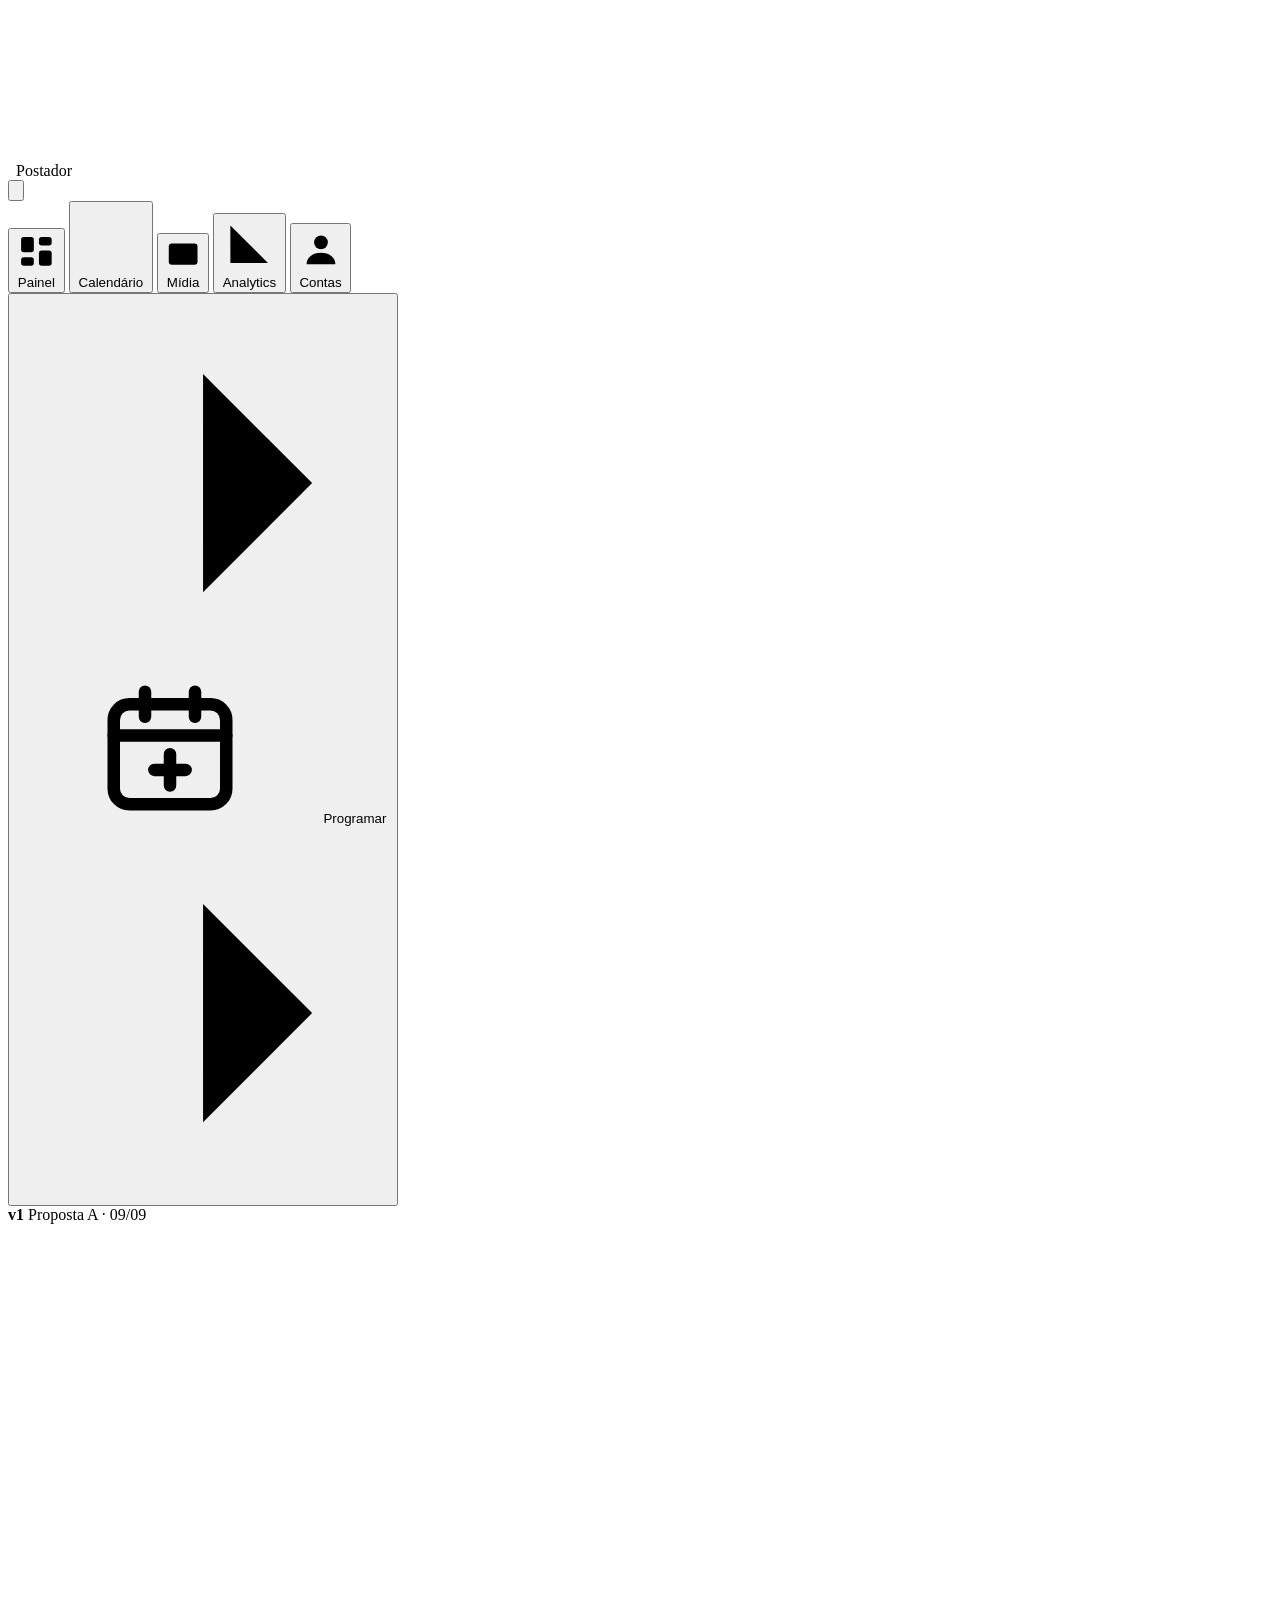
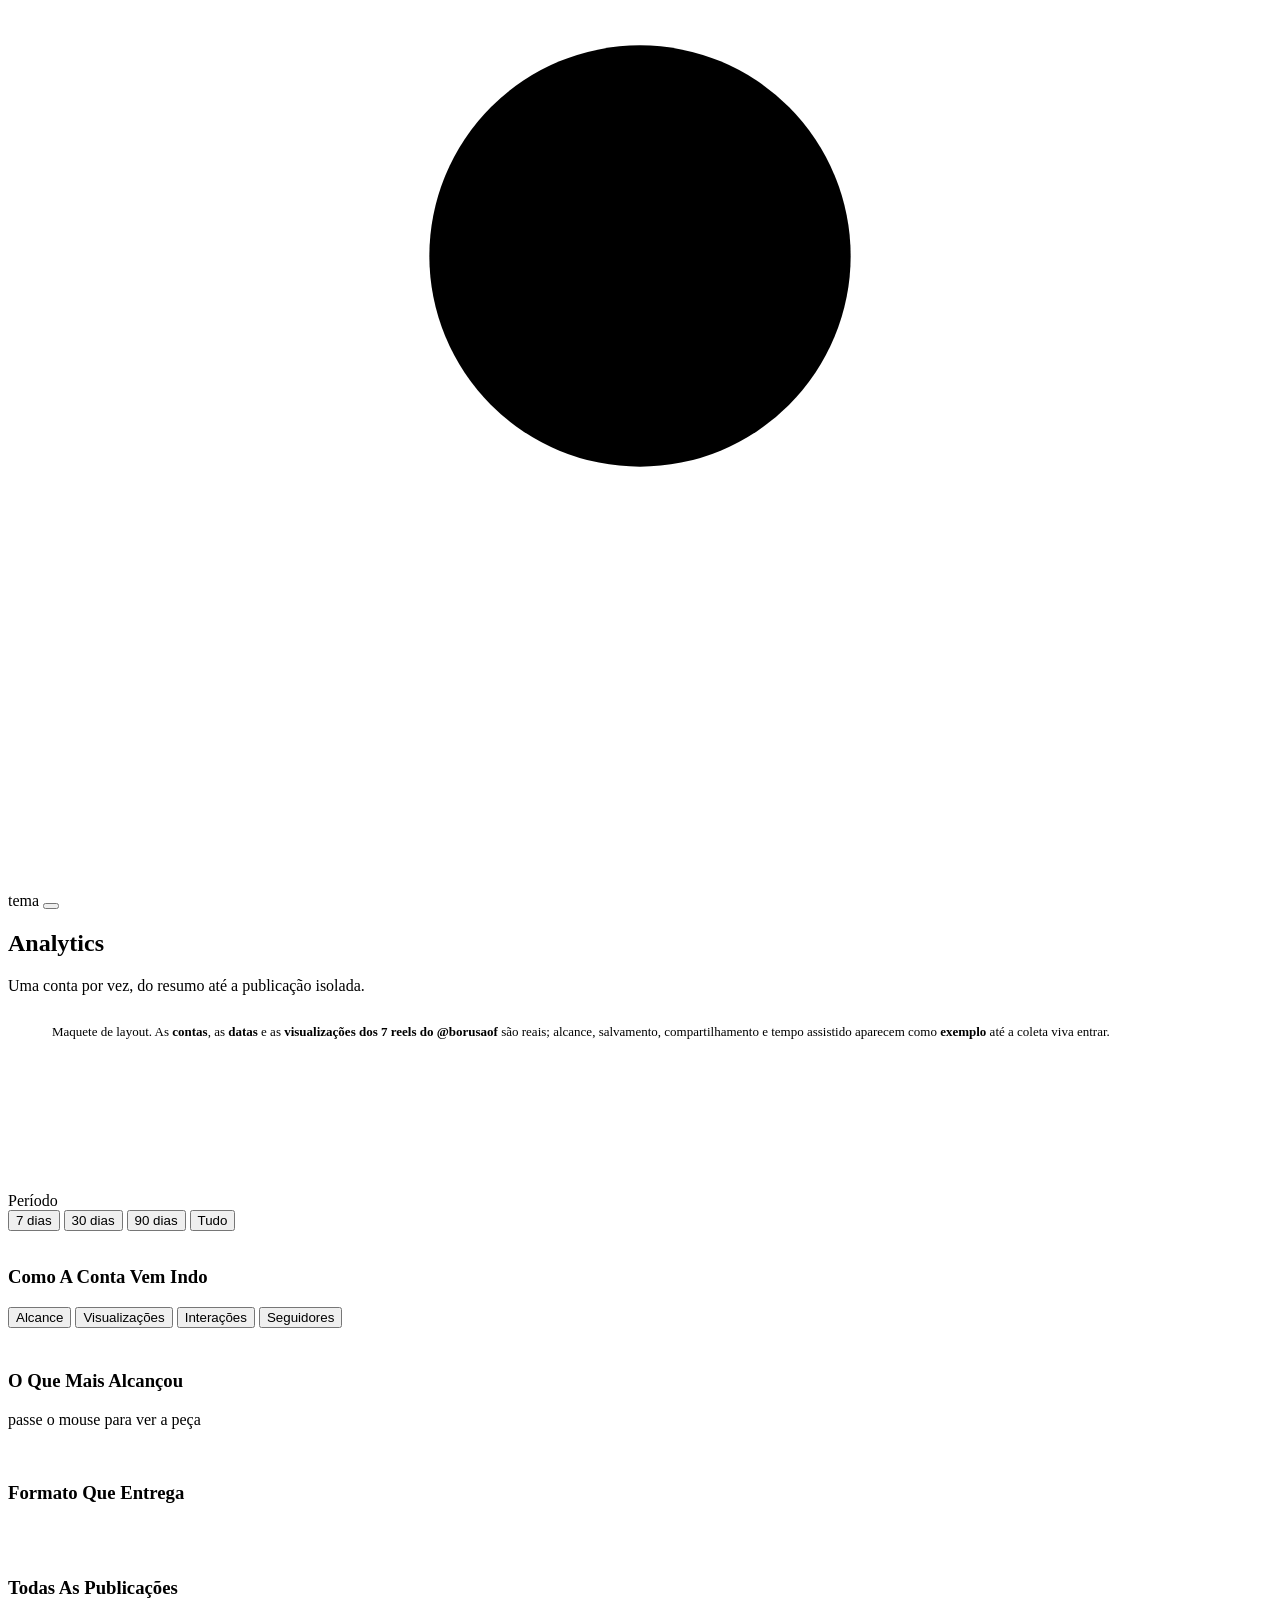
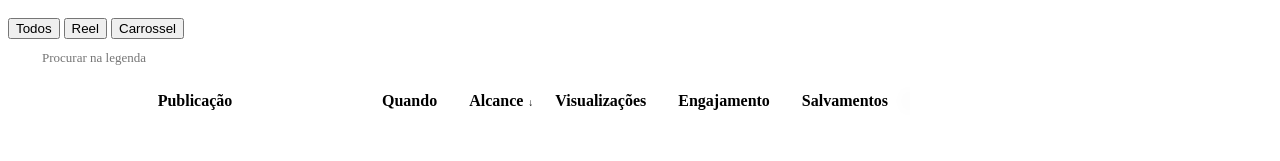
==== docs/propostas/analytics/proposta-a.html @ c2a1286e "Analytics: refino da proposta A, combobox com busca, painel lateral e botao da casa" ====
<!doctype html>
<html lang="pt-BR" data-theme="light" data-menu="aberto">
<head>
<meta charset="utf-8">
<meta name="viewport" content="width=device-width, initial-scale=1">
<meta name="robots" content="noindex, nofollow">
<title>Analytics · Proposta A · Postador</title>
<link rel="preconnect" href="https://fonts.googleapis.com">
<link rel="preconnect" href="https://fonts.gstatic.com" crossorigin>
<link rel="stylesheet"
      href="https://fonts.googleapis.com/css2?family=Manrope:wght@400;500;600;700;800&display=swap">
<link rel="stylesheet" href="painel.css">
<link rel="stylesheet" href="comum.css">
<style>
/* ================================================== PROPOSTA A: A FICHA DO PERFIL
   A tela e' UMA pagina so', de cima para baixo, na ordem em que a pergunta aparece:
   quem e' esta conta, como ela vem indo, o que puxou, e por fim a lista inteira do
   que saiu. Nao ha' segunda tela: rolar e' a navegacao.

   SEGUNDA RODADA, 09/09/2026. Ele aprovou a arquitetura e reprovou o acabamento.
   O que mudou nesta folha:
   1. Cartao de numero deixou de ser retangulo com numero: ganhou MINICURVA do
      periodo, seta de variacao e relevo no passar do mouse.
   2. "O que mais alcancou" trata CARROSSEL e REEL de verdade, cada um com o seu
      selo, e ganhou PREVIA no passar do mouse: reel mostra o play e a duracao,
      carrossel folheia as paginas sozinho.
   3. O botao Abrir virou o BOTAO ANIMADO DA CASA, o mesmo gesto do Programar.
   4. A tabela ficou legivel: coluna de publicacao com largura, formato no canto da
      miniatura, e a coluna de acao presa a direita. */

/* A identidade da conta ocupa a largura toda, porque a aba e' de UMA conta. */
.pf{display:flex;align-items:center;gap:18px;background:var(--branco);
    border:1px solid var(--rule-solid);border-radius:var(--r-card);padding:18px 22px;
    margin-bottom:16px}
.pf-av{width:70px;height:70px;border-radius:50%;flex:none;overflow:hidden;
       background:var(--paper-2);border:1px solid var(--rule-solid);
       display:grid;place-items:center}
.pf-av img{width:100%;height:100%;object-fit:cover}
.pf-txt h2{font-size:20px;font-weight:800;letter-spacing:-.3px;margin:0 0 5px}
.pf-txt .sub{display:flex;align-items:center;gap:10px;flex-wrap:wrap;font-size:12.5px;
             color:var(--soft);font-weight:600}
.pf-num{margin-left:auto;display:flex;gap:0;text-align:right}
.pf-num div{padding:0 22px;border-left:1px solid var(--rule-solid)}
.pf-num div:first-child{border-left:0}
.pf-num div:last-child{padding-right:0}
.pf-num b{display:block;font-size:23px;font-weight:800;letter-spacing:-.03em;
          font-variant-numeric:tabular-nums;line-height:1}
.pf-num span{display:block;margin-top:7px;font-size:10.5px;font-weight:700;
  letter-spacing:.05em;text-transform:uppercase;color:var(--soft)}

/* ------------------------------------------------------- os quatro numeros */
.kpis{display:grid;grid-template-columns:repeat(4,1fr);gap:14px;margin-bottom:16px}
.kpi{position:relative;background:var(--branco);border:1px solid var(--rule-solid);
     border-radius:var(--r-card);padding:16px 18px 0;overflow:hidden;
     transition:border-color .18s,transform .18s,box-shadow .18s}
.kpi:hover{border-color:color-mix(in srgb,var(--accent) 45%,var(--rule-solid));
           transform:translateY(-2px);box-shadow:var(--an-sombra)}
.kpi .rot{display:flex;align-items:center;gap:7px;font-size:10.5px;font-weight:700;
  letter-spacing:.05em;text-transform:uppercase;color:var(--soft)}
.kpi .rot svg{width:14px;height:14px;fill:none;stroke:currentColor;stroke-width:2;
              stroke-linecap:round;stroke-linejoin:round}
.kpi .valor{display:flex;align-items:flex-end;gap:9px;margin-top:12px}
.kpi .valor b{font-size:30px;font-weight:800;letter-spacing:-.04em;line-height:.95;
              font-variant-numeric:tabular-nums}
.kpi .var{display:inline-flex;align-items:center;gap:3px;font-weight:800;font-size:12px;
  padding:3px 8px;border-radius:999px;margin-bottom:2px}
.kpi .var svg{width:11px;height:11px;fill:none;stroke:currentColor;stroke-width:2.8;
              stroke-linecap:round;stroke-linejoin:round}
.kpi .var.sobe{color:var(--verde);
               background:color-mix(in srgb,var(--verde) 12%,transparent)}
.kpi .var.desce{color:var(--vermelho);
                background:color-mix(in srgb,var(--vermelho) 12%,transparent)}
.kpi .var.nulo{color:var(--soft);background:var(--paper-2);font-weight:700}
.kpi .pe{margin-top:7px;font-size:11.5px;color:var(--soft);font-weight:600}
.kpi .curva{height:46px;margin:6px -18px 0}

/* O grafico manda na tela: e' a peca que responde "vem subindo ou nao". */
.gr-corpo{padding:10px 16px 14px}

/* --------------------------------------------- o que mais alcancou, com previa */
.tops{display:grid;grid-template-columns:repeat(3,1fr);gap:12px;padding:16px 18px 18px}
.top{position:relative;border:1px solid var(--rule-solid);border-radius:13px;
     overflow:hidden;background:var(--branco);cursor:pointer;text-align:left;
     padding:0;font:inherit;color:var(--ink);
     transition:transform .18s cubic-bezier(.22,1,.36,1),border-color .18s,
     box-shadow .18s}
.top:hover{transform:translateY(-3px);
           border-color:color-mix(in srgb,var(--accent) 50%,var(--rule-solid));
           box-shadow:var(--an-sombra)}
.top-capa{display:block;position:relative;aspect-ratio:4/5;background:var(--paper-2)}
.top-capa img{width:100%;height:100%;object-fit:cover;display:block;
              transition:transform .5s cubic-bezier(.22,1,.36,1)}
.top:hover .top-capa img{transform:scale(1.045)}
.top-veu{position:absolute;inset:0;
  background:linear-gradient(to top,rgba(14,14,14,.78),transparent 55%)}
.top-pos{position:absolute;top:9px;left:9px;width:23px;height:23px;border-radius:999px;
  background:rgba(255,255,255,.94);color:#0E0E0E;display:grid;place-items:center;
  font-size:11.5px;font-weight:800}
.top-fmt{position:absolute;top:9px;right:9px;height:23px;padding:0 8px;
  border-radius:999px;background:rgba(14,14,14,.62);color:#fff;display:inline-flex;
  align-items:center;gap:5px;font-size:10px;font-weight:800;letter-spacing:.05em;
  text-transform:uppercase}
.top-fmt svg{width:11px;height:11px;fill:none;stroke:currentColor;stroke-width:2.4;
             stroke-linecap:round;stroke-linejoin:round}
.top-fmt.reel svg{fill:currentColor;stroke:none}
.top-n{position:absolute;left:12px;right:12px;bottom:10px;color:#fff}
.top-n b{display:block;font-size:21px;font-weight:800;line-height:1;
         font-variant-numeric:tabular-nums}
.top-n span{display:block;margin-top:4px;font-size:10px;font-weight:700;
  letter-spacing:.05em;text-transform:uppercase;opacity:.84}
.top-b{display:block;padding:11px 12px 12px}
.top-b p{margin:0;font-size:12.5px;line-height:1.4;color:var(--ink);
  overflow:hidden;text-overflow:ellipsis;display:-webkit-box;-webkit-line-clamp:2;
  -webkit-box-orient:vertical}
.top-b .pe{margin-top:8px;display:flex;align-items:center;gap:7px;font-size:11.5px;
           color:var(--soft);font-weight:600}

/* A PREVIA. Ele cobrou: "passo o mouse em cima e nao tem preview". Ela mostra a
   peca grande, e diz o que ela e': reel ganha o play e a duracao, carrossel folheia
   as paginas sozinho, com os pontos embaixo. */
.prev{position:fixed;z-index:70;width:236px;background:var(--branco);
  border:1px solid var(--rule-solid);border-radius:14px;overflow:hidden;
  box-shadow:var(--an-sombra-forte);opacity:0;transform:translateY(6px) scale(.98);
  transition:opacity .16s,transform .16s;pointer-events:none}
.prev.on{opacity:1;transform:none}
.prev-capa{position:relative;aspect-ratio:9/16;background:var(--paper-2)}
.prev-capa img{width:100%;height:100%;object-fit:cover;display:block}
.prev-play{position:absolute;inset:0;display:grid;place-items:center}
.prev-play i{width:46px;height:46px;border-radius:999px;background:rgba(255,255,255,.9);
  display:grid;place-items:center;box-shadow:0 6px 18px rgba(0,0,0,.28)}
.prev-play svg{width:18px;height:18px;fill:#0E0E0E;margin-left:2px}
.prev-dur{position:absolute;right:9px;bottom:9px;height:22px;padding:0 8px;
  border-radius:999px;background:rgba(14,14,14,.68);color:#fff;display:inline-flex;
  align-items:center;font-size:11px;font-weight:700;
  font-variant-numeric:tabular-nums}
.prev-pontos{position:absolute;left:0;right:0;bottom:10px;display:flex;
             justify-content:center;gap:5px}
.prev-pontos i{width:5px;height:5px;border-radius:999px;background:rgba(255,255,255,.5)}
.prev-pontos i.on{background:#fff;width:14px}
.prev-b{padding:11px 13px 13px}
.prev-b .lin{display:flex;align-items:center;justify-content:space-between;gap:10px;
             font-size:12px;color:var(--soft);font-weight:600;margin-top:6px}
.prev-b .lin:first-child{margin-top:0}
.prev-b .lin b{color:var(--ink);font-weight:800;font-variant-numeric:tabular-nums}

/* Formato: duas barras horizontais. Sem pizza, que obriga a comparar angulo. */
.fmt{padding:18px}
.fmt-item{margin-bottom:18px}
.fmt-item:last-of-type{margin-bottom:0}
.fmt-lin{display:flex;align-items:baseline;gap:8px;margin-bottom:9px}
.fmt-lin b{font-size:14px;font-weight:800}
.fmt-lin span{font-size:12px;color:var(--soft);font-weight:600}
.fmt-lin em{margin-left:auto;font-style:normal;font-size:16px;font-weight:800;
            font-variant-numeric:tabular-nums}
.fmt-barra{height:10px;border-radius:999px;background:var(--paper-2);overflow:hidden;
           border:1px solid var(--rule-solid)}
.fmt-barra i{display:block;height:100%;border-radius:999px;background:var(--accent);
             transition:width .55s cubic-bezier(.22,1,.36,1)}
.fmt-barra.dois i{background:var(--chart-2)}
.fmt-pe{margin-top:16px;padding-top:15px;border-top:1px solid var(--rule-solid);
        font-size:12.5px;color:var(--muted);line-height:1.5}
.fmt-pe b{color:var(--ink);font-weight:700}

/* --------------------------------------------------------------- a tabela */
.busca{position:relative}
.busca input{height:38px;padding:0 12px 0 34px;border-radius:10px;
  border:1px solid var(--rule-solid);background:var(--branco);font:inherit;
  font-size:13px;color:var(--ink);width:240px;outline:0;transition:border-color .15s}
.busca input:focus{border-color:var(--accent)}
.busca svg{position:absolute;left:11px;top:50%;transform:translateY(-50%);width:15px;
  height:15px;fill:none;stroke:var(--soft);stroke-width:2;stroke-linecap:round}
.tab th:first-child,.tab td:first-child{width:330px;min-width:330px;padding-left:20px}
.tab td{padding:13px 10px}
.tab th{padding:13px 10px}
.tab th:first-child{padding-left:20px}
.tab th:last-child,.tab td:last-child{position:sticky;right:0;z-index:2;
  padding-right:20px;background:var(--branco);
  box-shadow:-16px 0 16px -14px rgba(14,14,14,.16)}
.tab tbody tr:hover td{background:var(--an-hover)}
.tab tbody tr:hover td:last-child{background:
  color-mix(in srgb,var(--paper-2) 96%,var(--branco))}
.tab td.n{font-size:15px;font-weight:600}
.tab .destaque{font-weight:800}

/* O BOTAO ANIMADO DA CASA, em tamanho de linha de tabela. O gesto e' o mesmo do
   Programar: circulo que engole, duas setas, texto que desliza. Nada de botao
   chapado inventado, que foi o que ele reprovou. */
.btn.linha{height:32px;padding:0 15px;font-size:12.5px;--desl:7px}
.btn.linha .seta{width:12px;height:12px}
.vazio{padding:44px 20px;text-align:center;color:var(--soft);font-size:13.5px}
</style>
</head>
<body>

<svg class="tinta" aria-hidden="true">
  <symbol id="i-seta" viewBox="0 0 24 24"><path d="M5 12h14"/><path d="M12 5l7 7-7 7"/></symbol>
  <symbol id="i-agenda" viewBox="0 0 24 24">
    <g fill="none" stroke="currentColor" stroke-width="2" stroke-linecap="round"
       stroke-linejoin="round"><rect x="3" y="5" width="18" height="16" rx="2.5"/>
      <path d="M3 10h18M8 3v4M16 3v4M12 13v5M9.5 15.5h5"/></g>
  </symbol>
</svg>

<aside class="menu" aria-label="Menu do Postador">
  <div class="menu-marca">
    <img class="marca-clara" src="marca-clara.png" alt="">
    <img class="marca-escura" src="marca-escura.png" alt="">
    <span class="menu-nome">Postador</span>
  </div>
  <button class="menu-botao" id="botao-menu" aria-expanded="true"
          aria-label="Abrir ou fechar o menu">
    <svg viewBox="0 0 24 24"><path d="m9 18 6-6-6-6"/></svg>
  </button>
  <nav class="menu-rolo" id="menu">
    <button class="mi" data-pag="painel">
      <svg class="mi-ic" viewBox="0 0 24 24"><rect x="3" y="3.5" width="7.5" height="9" rx="1.6"/><rect x="13.5" y="3.5" width="7.5" height="5" rx="1.6"/><rect x="3" y="15.5" width="7.5" height="5" rx="1.6"/><rect x="13.5" y="11.5" width="7.5" height="9" rx="1.6"/></svg>
      <span class="mi-rot">Painel</span>
    </button>
    <button class="mi" data-pag="calendario">
      <svg class="mi-ic" viewBox="0 0 24 24"><path d="M4 6h16M4 12h16M4 18h10"/></svg>
      <span class="mi-rot">Calendário</span>
    </button>
    <button class="mi" data-pag="midia">
      <svg class="mi-ic" viewBox="0 0 24 24"><rect x="2.5" y="5" width="19" height="14" rx="2"/><path d="M7 5 6 9M13 5l-1 4M21.5 9h-19"/></svg>
      <span class="mi-rot">Mídia</span>
    </button>
    <button class="mi ativo" data-pag="analytics">
      <svg class="mi-ic" viewBox="0 0 24 24"><path d="M4 4v16h16"/><path d="M8 16v-5M13 16V7M18 16v-8"/></svg>
      <span class="mi-rot">Analytics</span>
    </button>
    <button class="mi" data-pag="contas">
      <svg class="mi-ic" viewBox="0 0 24 24"><circle cx="12" cy="8.5" r="3.6"/><path d="M4.5 20c0-3.7 3.3-6 7.5-6s7.5 2.3 7.5 6"/></svg>
      <span class="mi-rot">Contas</span>
    </button>
  </nav>
  <div class="menu-acao">
    <button class="btn brasa" id="menu-programar" type="button"
            aria-label="Programar publicações">
      <svg class="seta seta-esq" viewBox="0 0 24 24"><use href="#i-seta"/></svg>
      <span class="txt">
        <svg class="ag-selo" aria-hidden="true"><use href="#i-agenda"/></svg>
        <span class="ag-rot">Programar</span></span>
      <span class="circ"></span>
      <svg class="seta seta-dir" viewBox="0 0 24 24"><use href="#i-seta"/></svg>
    </button>
  </div>
  <div class="menu-pe">
    <div class="pe-linha">
      <span class="pp" style="font-weight:700;font-variant-numeric:tabular-nums">v1</span>
      <span class="pe-rot">Proposta A · 09/09</span>
    </div>
    <div class="pe-linha">
      <svg class="tema-icone" viewBox="0 0 24 24" id="tema-icone">
        <circle cx="12" cy="12" r="4"/>
        <path d="M12 2v2M12 20v2M2 12h2M20 12h2M4.9 4.9l1.4 1.4M17.7 17.7l1.4 1.4M19.1 4.9l-1.4 1.4M6.3 17.7l-1.4 1.4"/>
      </svg>
      <span class="pe-rot">tema</span>
      <button class="chave" id="chave" role="switch" aria-checked="false"
              aria-label="Trocar tema"><i></i></button>
    </div>
  </div>
</aside>

<main class="palco">
  <section class="pagina ativa">
    <div class="cab">
      <div>
        <h1>Analytics</h1>
        <p class="p">Uma conta por vez, do resumo até a publicação isolada.</p>
      </div>
      <div class="dir" id="troca"></div>
    </div>

    <div class="an-nota">
      <svg viewBox="0 0 24 24"><path d="M12 9v4M12 17h.01"/>
        <path d="M10.3 3.9 2.4 17.5a2 2 0 0 0 1.7 3h15.8a2 2 0 0 0 1.7-3L13.7 3.9a2 2 0 0 0-3.4 0Z"/></svg>
      <div>Maquete de layout. As <b>contas</b>, as <b>datas</b> e as
        <b>visualizações dos 7 reels do @borusaof</b> são reais; alcance, salvamento,
        compartilhamento e tempo assistido aparecem como <b>exemplo</b> até a coleta
        viva entrar.</div>
    </div>

    <div class="pf">
      <div class="pf-av" id="pf-av"></div>
      <div class="pf-txt">
        <h2 id="pf-nome"></h2>
        <div class="sub" id="pf-sub"></div>
      </div>
      <div class="pf-num" id="pf-num"></div>
    </div>

    <div class="ct-filtros" style="margin-bottom:16px">
      <span class="rot-filtro">Período</span>
      <div class="ct-seg" id="periodo">
        <button data-d="7">7 dias</button>
        <button data-d="30" class="on">30 dias</button>
        <button data-d="90">90 dias</button>
        <button data-d="0">Tudo</button>
      </div>
    </div>

    <div class="kpis" id="kpis"></div>

    <div class="caixa solta">
      <div class="caixa-topo">
        <h3>Como A Conta Vem Indo</h3>
        <div class="dir">
          <div class="ct-seg" id="metrica">
            <button data-m="alc" class="on">Alcance</button>
            <button data-m="vis">Visualizações</button>
            <button data-m="inter">Interações</button>
            <button data-m="seg-total">Seguidores</button>
          </div>
        </div>
      </div>
      <div class="gr-corpo"><div class="gr" id="grafico"></div></div>
    </div>

    <div class="g2" style="margin-top:16px">
      <div class="caixa solta">
        <div class="caixa-topo"><h3>O Que Mais Alcançou</h3>
          <div class="dir"><span class="pp">passe o mouse para ver a peça</span></div></div>
        <div class="tops" id="tops"></div>
      </div>
      <div class="caixa solta">
        <div class="caixa-topo"><h3>Formato Que Entrega</h3></div>
        <div class="fmt" id="fmt"></div>
      </div>
    </div>

    <div class="caixa solta" style="margin-top:16px">
      <div class="caixa-topo">
        <h3>Todas As Publicações</h3>
        <div class="dir">
          <div class="ct-seg" id="formato">
            <button data-f="" class="on">Todos</button>
            <button data-f="reel">Reel</button>
            <button data-f="carrossel">Carrossel</button>
          </div>
          <div class="busca">
            <svg viewBox="0 0 24 24" fill="none"><circle cx="11" cy="11" r="7"/>
              <path d="m20 20-3.2-3.2"/></svg>
            <input id="busca" placeholder="Procurar na legenda" aria-label="Procurar">
          </div>
        </div>
      </div>
      <div class="rolagem">
        <table class="tab">
          <thead><tr>
            <th>Publicação</th>
            <th class="an-ord" data-o="quando">Quando<i>↓</i></th>
            <th class="n an-ord on" data-o="alc">Alcance<i>↓</i></th>
            <th class="n an-ord" data-o="vis">Visualizações<i>↓</i></th>
            <th class="n an-ord" data-o="eng">Engajamento<i>↓</i></th>
            <th class="n an-ord" data-o="sal">Salvamentos<i>↓</i></th>
            <th></th>
          </tr></thead>
          <tbody id="linhas"></tbody>
        </table>
      </div>
      <div class="an-pag">
        <span class="conta" id="conta-pag"></span>
        <div class="dir" id="paginas"></div>
      </div>
    </div>
  </section>
</main>

<script src="dados.js"></script>
<script src="comum.js"></script>
<script>
(function () {
  'use strict';
  var A = window.AN, D = window.DADOS;
  var conta = D.contas[0], dias = 30, metrica = 'alc';
  var ordem = 'alc', invertido = false, pagina = 1, POR = 8, busca = '', formato = '';
  var grafico = new A.Grafico(document.getElementById('grafico'), { altura: 258 });

  function ico(d) { return '<svg viewBox="0 0 24 24">' + d + '</svg>'; }
  var ICO = {
    alc: '<circle cx="12" cy="12" r="3"/><path d="M2 12s3.6-7 10-7 10 7 10 7-3.6 7-10 7-10-7-10-7Z"/>',
    vis: '<path d="M4 4v16h16"/><path d="M8 16v-5M13 16V7M18 16v-8"/>',
    inter: '<path d="M20.8 6.6a5 5 0 0 0-7.1 0L12 8.3l-1.7-1.7a5 5 0 1 0-7.1 7.1l8.8 8.8 8.8-8.8a5 5 0 0 0 0-7.1Z"/>',
    seg: '<circle cx="12" cy="8" r="3.6"/><path d="M4.5 20c0-3.7 3.3-6 7.5-6s7.5 2.3 7.5 6"/>'
  };
  var CIMA = '<path d="M12 19V5M5 12l7-7 7 7"/>';
  var BAIXO = '<path d="M12 5v14M5 12l7 7 7-7"/>';

  /* ----------------------------------------------------------------- perfil */
  function pintarPerfil() {
    document.getElementById('pf-av').innerHTML = conta.avatar
      ? '<img src="' + conta.avatar + '" alt="">' : '';
    document.getElementById('pf-nome').textContent = conta.nome;
    document.getElementById('pf-sub').innerHTML =
      '<span>@' + A.escapar(conta.u) + '</span><span class="sep"></span>'
      + '<span>' + A.escapar(conta.mercado) + '</span><span class="sep"></span>'
      + '<span class="pino ok">Conectada</span><span class="sep"></span>'
      + '<span>No Postador desde ' + A.dia(conta.desde) + '</span>';
    document.getElementById('pf-num').innerHTML =
      '<div><b>' + A.n(conta.seguidores) + '</b><span>Seguidores</span></div>'
      + '<div><b>' + A.n(conta.posts.length) + '</b><span>Publicações</span></div>'
      + '<div><b>' + conta.dias + '</b><span>Dias De Acesso</span></div>';
  }

  /* ------------------------------------------------------- os quatro numeros */
  function pintarKpis() {
    var r = A.resumo(conta, dias);
    var passo = dias || 90;
    function serieDe(campo) {
      return A.serie(conta, passo, campo).map(function (p) { return p.v; });
    }
    var cartoes = [
      { rot: 'Alcance', ic: ICO.alc, v: A.n(r.alcance), var: r.varAlcance,
        s: serieDe('alc'), pe: 'mediana de ' + A.n(r.medianaAlcance) + ' por publicação' },
      { rot: 'Visualizações', ic: ICO.vis, v: A.n(r.visualizacoes), var: r.varVis,
        s: serieDe('vis'), pe: r.posts.length + ' publicações no período' },
      { rot: 'Interações', ic: ICO.inter, v: A.n(r.interacoes), var: r.varInter,
        s: serieDe('inter'), pe: A.pct(r.engajamento) + ' de engajamento sobre alcance' },
      { rot: 'Seguidores Ganhos', ic: ICO.seg, v: A.n(r.seguidores), var: r.varSeg,
        s: serieDe('seg'), pe: A.n(conta.seguidores) + ' seguidores no total' }
    ];
    document.getElementById('kpis').innerHTML = cartoes.map(function (k) {
      var v = k.var;
      var selo = v == null
        ? '<span class="var nulo">sem base</span>'
        : '<span class="var ' + (v >= 0 ? 'sobe' : 'desce') + '">'
          + ico(v >= 0 ? CIMA : BAIXO) + Math.abs(v) + '%</span>';
      var desce = v != null && v < 0;
      return '<div class="kpi"><div class="rot">' + ico(k.ic) + k.rot + '</div>'
        + '<div class="valor"><b>' + k.v + '</b>' + selo + '</div>'
        + '<div class="pe">' + k.pe + '</div>'
        + '<div class="curva' + (desce ? ' desce' : '') + '">'
        + A.minicurva(k.s, 200, 46) + '</div></div>';
    }).join('');
    document.querySelectorAll('.kpi .curva.desce .spark').forEach(function (s) {
      s.classList.add('desce');
    });
  }

  function pintarGrafico() { grafico.dar(A.serie(conta, dias || 90, metrica)); }

  /* ------------------------------------------------- o que mais alcancou */
  function seloFmt(p, classe) {
    return '<span class="' + classe + (p.fmt === 'reel' ? ' reel' : '') + '">'
      + (p.fmt === 'reel'
        ? '<svg viewBox="0 0 24 24"><path d="m10 8 6 4-6 4V8Z"/></svg>Reel'
        : '<svg viewBox="0 0 24 24"><rect x="3" y="3" width="13" height="13" rx="2.4"/>'
          + '<path d="M20 8v11a2 2 0 0 1-2 2H7"/></svg>Carrossel') + '</span>';
  }

  function pintarTops() {
    var lista = A.janela(conta, dias).slice()
      .sort(function (a, b) { return b.alc - a.alc; }).slice(0, 3);
    var alvo = document.getElementById('tops');
    if (!lista.length) {
      alvo.innerHTML = '<div class="vazio" style="grid-column:1/-1">Nada saiu no '
        + 'período.</div>';
      return;
    }
    alvo.innerHTML = lista.map(function (p, i) {
      return '<button class="top" data-sc="' + p.sc + '">'
        + '<span class="top-capa"><img src="' + A.capa(p.capa) + '" alt="">'
        + '<span class="top-veu"></span>'
        + '<span class="top-pos">' + (i + 1) + '</span>'
        + seloFmt(p, 'top-fmt')
        + '<span class="top-n"><b>' + A.n(p.alc) + '</b><span>De Alcance</span></span>'
        + '</span>'
        + '<span class="top-b"><p>' + A.escapar(p.legenda) + '</p>'
        + '<span class="pe">' + A.pct(p.eng) + ' de engajamento'
        + (p.exemplo ? '<span class="an-selo-ex">Exemplo</span>' : '')
        + '</span></span></button>';
    }).join('');
    alvo.querySelectorAll('.top').forEach(function (b) {
      var p = achar(b.dataset.sc);
      b.addEventListener('click', function () { abrir(b.dataset.sc); });
      ligarPrevia(b, p);
    });
  }

  /* A PREVIA no passar do mouse. Reel mostra o play e a duracao; carrossel folheia
     as paginas sozinho. Ela nasce depois de 260ms parado em cima: aparecer no
     primeiro pixel do mouse vira poluicao. */
  var previa = null, previaTempo = null, previaGiro = null;

  function ligarPrevia(elemento, post) {
    elemento.addEventListener('mouseenter', function () {
      clearTimeout(previaTempo);
      previaTempo = setTimeout(function () { mostrarPrevia(elemento, post); }, 260);
    });
    elemento.addEventListener('mouseleave', function () {
      clearTimeout(previaTempo);
      esconderPrevia();
    });
  }

  function mostrarPrevia(elemento, post) {
    if (!previa) {
      previa = document.createElement('div');
      previa.className = 'prev';
      document.body.appendChild(previa);
    }
    var paginas = post.fmt === 'reel' ? 1 : 3 + (post.sc.charCodeAt(post.sc.length - 1) % 3);
    var atual = 0;
    function pintar() {
      previa.innerHTML =
        '<div class="prev-capa"><img src="' + A.capa(post.capa + atual) + '" alt="">'
        + (post.fmt === 'reel'
          ? '<div class="prev-play"><i><svg viewBox="0 0 24 24">'
            + '<path d="m8 5 12 7-12 7V5Z"/></svg></i></div>'
            + '<span class="prev-dur">' + A.seg(post.dur) + '</span>'
          : '<div class="prev-pontos">' + Array.apply(null, { length: paginas })
              .map(function (x, i) {
                return '<i class="' + (i === atual ? 'on' : '') + '"></i>';
              }).join('') + '</div>')
        + '</div>'
        + '<div class="prev-b">'
        + '<div class="lin">Alcance<b>' + A.n(post.alc) + '</b></div>'
        + '<div class="lin">Visualizações<b>' + A.n(post.vis) + '</b></div>'
        + '<div class="lin">Engajamento<b>' + A.pct(post.eng) + '</b></div>'
        + (post.fmt === 'reel'
          ? '<div class="lin">Assistido<b>' + A.pct(post.ret) + '</b></div>'
          : '<div class="lin">Páginas<b>' + paginas + '</b></div>')
        + '</div>';
    }
    pintar();

    var caixa = elemento.getBoundingClientRect();
    var largura = 236, folga = 12;
    var esquerda = caixa.right + folga;
    if (esquerda + largura > window.innerWidth - 8) esquerda = caixa.left - largura - folga;
    previa.style.left = Math.max(esquerda, 8) + 'px';
    var alto = Math.min(Math.max(caixa.top - 40, 12),
      window.innerHeight - previa.offsetHeight - 12);
    previa.style.top = alto + 'px';
    previa.classList.add('on');

    clearInterval(previaGiro);
    if (post.fmt !== 'reel') {
      previaGiro = setInterval(function () {
        atual = (atual + 1) % paginas; pintar();
      }, 950);
    }
  }

  function esconderPrevia() {
    clearInterval(previaGiro);
    if (previa) previa.classList.remove('on');
  }

  /* ------------------------------------------------------------- formatos */
  function pintarFormatos() {
    var lista = A.janela(conta, dias);
    var reels = lista.filter(function (p) { return p.fmt === 'reel'; });
    var carr = lista.filter(function (p) { return p.fmt !== 'reel'; });
    function medio(l) { return l.length ? Math.round(A.soma(l, 'alc') / l.length) : 0; }
    var maior = Math.max(medio(reels), medio(carr), 1);
    function barra(nome, l, dois) {
      var m = medio(l);
      return '<div class="fmt-item"><div class="fmt-lin"><b>' + nome + '</b>'
        + '<span>' + l.length + (l.length === 1 ? ' publicação' : ' publicações')
        + '</span><em>' + A.n(m) + '</em></div>'
        + '<div class="fmt-barra' + (dois ? ' dois' : '') + '"><i style="width:'
        + (m / maior * 100).toFixed(1) + '%"></i></div></div>';
    }
    var alvo = document.getElementById('fmt');
    if (!lista.length) { alvo.innerHTML = '<div class="vazio">Nada saiu no período.</div>'; return; }
    var venc = medio(reels) >= medio(carr) ? 'Reel' : 'Carrossel';
    var quanto = Math.max(medio(reels), medio(carr))
      / Math.max(Math.min(medio(reels), medio(carr)), 1);
    alvo.innerHTML = barra('Reel', reels, false) + barra('Carrossel', carr, true)
      + '<div class="fmt-pe">Alcance médio por publicação. No período, <b>' + venc
      + '</b> entrega <b>' + quanto.toFixed(1).replace('.', ',')
      + 'x</b> mais alcance nesta conta.</div>';
  }

  /* -------------------------------------------------------------- a tabela */
  function filtradas() {
    var lista = A.janela(conta, dias);
    if (formato) lista = lista.filter(function (p) {
      return formato === 'reel' ? p.fmt === 'reel' : p.fmt !== 'reel';
    });
    if (busca) {
      var b = busca.toLowerCase();
      lista = lista.filter(function (p) {
        return p.legenda.toLowerCase().indexOf(b) >= 0;
      });
    }
    lista.sort(function (x, y) {
      var a = ordem === 'quando' ? new Date(x.quando) : x[ordem];
      var b = ordem === 'quando' ? new Date(y.quando) : y[ordem];
      return invertido ? a - b : b - a;
    });
    return lista;
  }

  function achar(sc) {
    return conta.posts.filter(function (x) { return x.sc === sc; })[0];
  }

  function pintarTabela() {
    var lista = filtradas(), total = lista.length;
    var paginas = Math.max(Math.ceil(total / POR), 1);
    if (pagina > paginas) pagina = paginas;
    var ini = (pagina - 1) * POR, pedaco = lista.slice(ini, ini + POR);

    document.getElementById('linhas').innerHTML = pedaco.length ? pedaco.map(function (p) {
      var marca = p.fmt === 'reel'
        ? '<i><svg viewBox="0 0 24 24"><path d="m9 7 8 5-8 5V7Z"/></svg></i>'
        : '<i class="carr"><svg viewBox="0 0 24 24" fill="none">'
          + '<rect x="4" y="4" width="11" height="11" rx="2"/>'
          + '<path d="M19 8v9a2 2 0 0 1-2 2H8"/></svg></i>';
      return '<tr data-sc="' + p.sc + '">'
        + '<td><div class="an-post"><span class="an-mini"><img src="' + A.capa(p.capa)
        + '" alt="">' + marca + '</span>'
        + '<div class="an-post-txt"><b>' + A.escapar(p.legenda) + '</b>'
        + '<span>' + A.nomeFmt(p)
        + (p.exemplo ? '<span class="an-selo-ex">Exemplo</span>' : '')
        + '</span></div></div></td>'
        + '<td><b style="font-size:13.5px">' + A.dia(p.quando) + '</b><br>'
        + '<span class="pp">' + A.idade(p.quando) + '</span></td>'
        + '<td class="n destaque">' + A.n(p.alc) + '</td>'
        + '<td class="n">' + A.n(p.vis) + '</td>'
        + '<td class="n">' + A.pct(p.eng) + '</td>'
        + '<td class="n">' + A.n(p.sal) + '</td>'
        + '<td class="n"><button class="btn linha" data-sc="' + p.sc + '">'
        + '<svg class="seta seta-esq" viewBox="0 0 24 24"><use href="#i-seta"/></svg>'
        + '<span class="txt">Abrir</span><span class="circ"></span>'
        + '<svg class="seta seta-dir" viewBox="0 0 24 24"><use href="#i-seta"/></svg>'
        + '</button></td></tr>';
    }).join('') : '<tr><td colspan="7"><div class="vazio">Nenhuma publicação com '
      + 'esses filtros.</div></td></tr>';

    document.getElementById('conta-pag').textContent = total
      ? (ini + 1) + ' a ' + Math.min(ini + POR, total) + ' de ' + total + ' publicações'
      : 'Nenhuma publicação';

    var b = '<button class="an-pg" data-p="' + (pagina - 1) + '"'
      + (pagina === 1 ? ' disabled' : '')
      + '><svg viewBox="0 0 24 24"><path d="m15 18-6-6 6-6"/></svg></button>';
    for (var i = 1; i <= paginas; i++) {
      b += '<button class="an-pg' + (i === pagina ? ' on' : '') + '" data-p="' + i + '">'
        + i + '</button>';
    }
    b += '<button class="an-pg" data-p="' + (pagina + 1) + '"'
      + (pagina === paginas ? ' disabled' : '')
      + '><svg viewBox="0 0 24 24"><path d="m9 18 6-6-6-6"/></svg></button>';
    document.getElementById('paginas').innerHTML = b;

    document.querySelectorAll('#paginas .an-pg').forEach(function (x) {
      x.addEventListener('click', function () { pagina = +x.dataset.p; pintarTabela(); });
    });
    document.querySelectorAll('#linhas .btn.linha').forEach(function (x) {
      x.addEventListener('click', function (e) { e.stopPropagation(); abrir(x.dataset.sc); });
    });
    document.querySelectorAll('#linhas .an-mini').forEach(function (m) {
      var tr = m.closest('tr');
      ligarPrevia(m, achar(tr.dataset.sc));
    });
  }

  /* A lista do painel lateral e' a MESMA da tela: as setas do painel andam na ordem
     que voce esta vendo, e nao numa ordem escondida. */
  function abrir(sc) {
    var p = achar(sc);
    if (p) { esconderPrevia(); A.abrirPainel(p, conta, filtradas()); }
  }

  function tudo() {
    pintarPerfil(); pintarKpis(); pintarGrafico(); pintarTops();
    pintarFormatos(); pintarTabela();
  }

  function ligarTrocador() {
    A.trocador(document.getElementById('troca'), D.contas, conta, function (u) {
      conta = D.contas.filter(function (c) { return c.u === u; })[0];
      pagina = 1; busca = ''; document.getElementById('busca').value = '';
      A.fecharPainel(); ligarTrocador(); tudo();
    });
  }

  function segmentado(id, aoEscolher) {
    document.getElementById(id).addEventListener('click', function (e) {
      var b = e.target.closest('button'); if (!b) return;
      this.querySelectorAll('button').forEach(function (x) { x.classList.remove('on'); });
      b.classList.add('on'); aoEscolher(b);
    });
  }

  segmentado('periodo', function (b) { dias = +b.dataset.d; pagina = 1; tudo(); });
  segmentado('metrica', function (b) { metrica = b.dataset.m; pintarGrafico(); });
  segmentado('formato', function (b) { formato = b.dataset.f; pagina = 1; pintarTabela(); });

  document.querySelectorAll('.an-ord').forEach(function (th) {
    th.addEventListener('click', function () {
      if (ordem === th.dataset.o) invertido = !invertido;
      else { ordem = th.dataset.o; invertido = false; }
      document.querySelectorAll('.an-ord').forEach(function (x) {
        x.classList.toggle('on', x === th);
        x.querySelector('i').textContent = (x === th && invertido) ? '↑' : '↓';
      });
      pagina = 1; pintarTabela();
    });
  });

  document.getElementById('busca').addEventListener('input', function () {
    busca = this.value.trim(); pagina = 1; pintarTabela();
  });
  window.addEventListener('scroll', esconderPrevia, { passive: true });

  A.ligarMoldura();
  ligarTrocador();
  tudo();
})();
</script>
</body>
</html>
---- docs/propostas/analytics/comum.css ----
/* ============================================================================
   O DESENHO QUE AS PROPOSTAS COMPARTILHAM.

   Nada aqui inventa cor, raio ou fonte: tudo sai das variaveis do `01-base.css`.
   O que entra e' o que a base ainda nao tinha, porque nenhuma tela do Postador
   tinha grafico de linha proprio, combobox com busca nem painel lateral.

   TEMA ESCURO. Na primeira rodada ele abriu o tema escuro e disse "todo bugado".
   A causa era cor chumbada: sombra e veu escritos em `rgba(14,14,14,...)` somem
   sobre fundo preto, e branco puro estoura. Agora sombra, veu e vidro sao
   VARIAVEIS, trocadas junto com o tema. Nenhuma cor fixa fora de cima de imagem.
   ========================================================================== */
:root{
  --an-sombra:0 14px 30px rgba(14,14,14,.13);
  --an-sombra-forte:0 26px 60px rgba(14,14,14,.22);
  --an-veu:rgba(14,14,14,.30);
  --an-hover:color-mix(in srgb,var(--paper-2) 60%,transparent);
}
:root[data-theme="dark"]{
  --an-sombra:0 14px 30px rgba(0,0,0,.5);
  --an-sombra-forte:0 26px 60px rgba(0,0,0,.62);
  --an-veu:rgba(0,0,0,.58);
  --an-hover:color-mix(in srgb,var(--paper-2) 70%,transparent);
}

/* ------------------------------------------------------------------- grafico */
.gr{position:relative;width:100%}
.gr-svg{display:block;width:100%;overflow:visible}
.gr-regua{stroke:var(--rule-solid);stroke-width:1;stroke-dasharray:3 5}
.gr-regua.gr-base{stroke-dasharray:none}
.gr-rot{font-size:10.5px;font-weight:700;fill:var(--soft);
        font-variant-numeric:tabular-nums;letter-spacing:.02em}
.gr-rot-y{text-anchor:end}
.gr-rot-x{text-anchor:middle}
.gr-area{fill:url(#gr-tinta)}
.gr-linha{fill:none;stroke:var(--accent);stroke-width:2.4;stroke-linejoin:round;
          stroke-linecap:round}
.gr-pt{fill:var(--branco);stroke:var(--accent);stroke-width:2.6;
       filter:drop-shadow(0 2px 4px rgba(0,0,0,.18))}
.gr-barra{fill:color-mix(in srgb,var(--accent) 30%,transparent);transition:fill .14s}
.gr-barra.on{fill:var(--accent)}
.gr-guia{position:absolute;width:1px;background:var(--rule-solid);opacity:0;
         pointer-events:none;transition:opacity .12s}
.gr-guia.on{opacity:1}
.gr-balao{position:absolute;transform:translate(-50%,-100%);pointer-events:none;
  background:var(--ink);color:var(--paper);border-radius:11px;padding:8px 12px;
  opacity:0;transition:opacity .14s;z-index:5;white-space:nowrap;
  box-shadow:var(--an-sombra)}
.gr-balao.on{opacity:1}
.gr-balao b{display:block;font-size:15.5px;font-weight:800;
            font-variant-numeric:tabular-nums;line-height:1.2}
.gr-balao span{font-size:11px;opacity:.7}

/* --------------------------------------------------------------- a minicurva */
.spark{display:block;width:100%;height:100%}
.spark-linha{fill:none;stroke:var(--accent);stroke-width:1.8;
             vector-effect:non-scaling-stroke;stroke-linecap:round}
.spark-area{fill:color-mix(in srgb,var(--accent) 13%,transparent);stroke:none}
.spark.desce .spark-linha{stroke:var(--vermelho)}
.spark.desce .spark-area{fill:color-mix(in srgb,var(--vermelho) 12%,transparent)}

/* ============================================== o trocador de conta (combobox)
   ARMADILHA JA' MEDIDA NA ABA DE CONTAS: cada filho direto de `.pagina.ativa`
   recebe a animacao de entrada, que anima transform e filter, e isso faz de CADA
   UM um contexto de empilhamento. Sem este z-index o balao abre ATRAS do que vem
   depois dele. E o balao ancora A DIREITA: ancorado a esquerda ele saia 84px para
   fora da tela, porque o botao vive no canto direito do cabecalho. */
.cab{position:relative;z-index:20}
.cb{position:relative}
.cb-bt{display:inline-flex;align-items:center;gap:11px;height:52px;padding:0 12px 0 8px;
  border-radius:14px;border:1px solid var(--rule-solid);background:var(--branco);
  font:inherit;color:var(--ink);cursor:pointer;transition:border-color .16s,
  box-shadow .16s,background .16s}
.cb-bt:hover{border-color:var(--soft)}
.cb.aberto .cb-bt{border-color:var(--accent);
                  box-shadow:0 0 0 3px color-mix(in srgb,var(--accent) 16%,transparent)}
.cb-av{width:34px;height:34px;border-radius:50%;overflow:hidden;flex:none;
  display:grid;place-items:center;background:var(--paper-2);
  border:1px solid var(--rule-solid)}
.cb-av.peq{width:30px;height:30px}
.cb-av img{width:100%;height:100%;object-fit:cover}
.cb-txt{display:flex;flex-direction:column;align-items:flex-start;line-height:1.25;
        text-align:left;min-width:0}
.cb-txt b{font-size:14px;font-weight:800}
.cb-txt small{font-size:11.5px;color:var(--soft);font-weight:600;
  max-width:190px;overflow:hidden;text-overflow:ellipsis;white-space:nowrap}
.cb-cv{width:15px;height:15px;flex:none;fill:none;stroke:var(--soft);stroke-width:2;
       stroke-linecap:round;stroke-linejoin:round;transition:transform .18s}
.cb.aberto .cb-cv{transform:rotate(180deg)}
.cb-m{position:absolute;top:calc(100% + 8px);right:0;width:330px;z-index:60;
  background:var(--branco);border:1px solid var(--rule-solid);border-radius:14px;
  box-shadow:var(--an-sombra-forte);overflow:hidden;
  animation:cbEntra .16s cubic-bezier(.22,1,.36,1) both}
@keyframes cbEntra{from{opacity:0;transform:translateY(-6px)}}
.cb-m[hidden]{display:none}
.cb-busca{position:relative;padding:10px 12px;border-bottom:1px solid var(--rule-solid)}
.cb-busca svg{position:absolute;left:23px;top:50%;transform:translateY(-50%);
  width:15px;height:15px;fill:none;stroke:var(--soft);stroke-width:2;
  stroke-linecap:round}
.cb-busca input{width:100%;height:38px;padding:0 12px 0 32px;border-radius:10px;
  border:1px solid var(--rule-solid);background:var(--paper-2);font:inherit;
  font-size:13px;color:var(--ink);outline:0;transition:border-color .15s}
.cb-busca input:focus{border-color:var(--accent);background:var(--branco)}
.cb-lista{max-height:280px;overflow:auto;padding:6px}
.cb-o{display:flex;align-items:center;gap:11px;width:100%;padding:8px 9px;border:0;
  background:none;border-radius:10px;font:inherit;color:var(--ink);cursor:pointer;
  text-align:left}
.cb-o.mrc{background:var(--paper-2)}
.cb-o.sel .cb-txt b{color:var(--link)}
.cb-ok{width:16px;height:16px;margin-left:auto;flex:none;fill:none;stroke:var(--accent);
       stroke-width:2.4;stroke-linecap:round;stroke-linejoin:round}
.cb-vazio{padding:22px 14px;text-align:center;font-size:13px;color:var(--soft)}
.cb-pe{padding:9px 14px;border-top:1px solid var(--rule-solid);font-size:11px;
  font-weight:700;letter-spacing:.04em;text-transform:uppercase;color:var(--soft);
  background:var(--paper-2)}

/* ==================================================== o painel lateral (side peek)
   Entra pela direita e deixa a lista visivel atras, como o side peek do Notion.
   520px de largura, transicao de 260ms, seta para andar entre publicacoes. */
.sp-fora{position:fixed;inset:0;z-index:80;pointer-events:none}
.sp-veu{position:absolute;inset:0;background:var(--an-veu);opacity:0;
        transition:opacity .26s}
.sp{position:absolute;top:0;right:0;height:100%;width:min(520px,94vw);
  background:var(--branco);border-left:1px solid var(--rule-solid);
  box-shadow:var(--an-sombra-forte);display:flex;flex-direction:column;
  transform:translateX(100%);transition:transform .26s cubic-bezier(.22,1,.36,1)}
.sp-fora.on{pointer-events:auto}
.sp-fora.on .sp-veu{opacity:1}
.sp-fora.on .sp{transform:none}
.sp-cab{padding:14px 20px 16px;border-bottom:1px solid var(--rule-solid);flex:none}
.sp-andar{display:flex;align-items:center;gap:6px;margin-bottom:12px}
.sp-pos{font-size:11.5px;font-weight:700;color:var(--soft);
        font-variant-numeric:tabular-nums;margin-left:4px}
.sp-ic{width:32px;height:32px;flex:none;border-radius:9px;
  border:1px solid var(--rule-solid);background:var(--branco);color:var(--muted);
  cursor:pointer;display:grid;place-items:center;transition:.15s}
.sp-ic:hover:not(:disabled){border-color:var(--soft);color:var(--ink);
                            background:var(--paper-2)}
.sp-ic:disabled{opacity:.38;cursor:default}
.sp-ic svg{width:16px;height:16px;fill:none;stroke:currentColor;stroke-width:2;
           stroke-linecap:round;stroke-linejoin:round}
.sp-x{margin-left:auto}
.sp-cab h3{font-size:17px;font-weight:800;line-height:1.32;margin:0 0 6px}
.sp-cab p{font-size:12.5px;color:var(--soft);font-weight:600;margin:0}
.sp-corpo{flex:1;overflow:auto;padding:18px 20px 26px}
.sp-capa{position:relative;border-radius:14px;overflow:hidden;
  border:1px solid var(--rule-solid);background:var(--paper-2);margin-bottom:18px}
.sp-capa img{display:block;width:100%;height:210px;object-fit:cover}
.sp-capa::after{content:"";position:absolute;inset:0;
  background:linear-gradient(to top,rgba(14,14,14,.82),transparent 62%)}
.sp-fmt{position:absolute;top:11px;left:11px;z-index:2;height:26px;padding:0 10px;
  border-radius:999px;background:rgba(255,255,255,.94);color:#0E0E0E;
  display:inline-flex;align-items:center;gap:6px;font-size:11px;font-weight:800;
  letter-spacing:.04em;text-transform:uppercase}
.sp-fmt svg{width:13px;height:13px;fill:none;stroke:currentColor;stroke-width:2;
            stroke-linecap:round;stroke-linejoin:round}
.sp-eng{position:absolute;left:14px;bottom:12px;z-index:2;color:#fff}
.sp-eng b{display:block;font-size:26px;font-weight:800;line-height:1;
          font-variant-numeric:tabular-nums}
.sp-eng span{display:block;margin-top:5px;font-size:10px;font-weight:700;
  letter-spacing:.06em;text-transform:uppercase;opacity:.86}
.sp-grade{display:grid;grid-template-columns:1fr 1fr;gap:10px}
.sp-num{border:1px solid var(--rule-solid);border-radius:var(--r-md);padding:13px 14px;
        background:var(--branco)}
.sp-num span{display:block;font-size:10.5px;font-weight:700;letter-spacing:.05em;
             text-transform:uppercase;color:var(--soft)}
.sp-num b{display:block;margin-top:7px;font-size:23px;font-weight:800;
          letter-spacing:-.02em;font-variant-numeric:tabular-nums}
.sp-cmp{display:inline-block;margin-top:7px;font-size:11px;font-weight:700}
.sp-cmp.sobe{color:var(--verde)}
.sp-cmp.desce{color:var(--vermelho)}
.sp-cmp.igual{color:var(--soft)}
.sp-tit{margin:22px 0 10px;font-size:11px;font-weight:800;letter-spacing:.07em;
        text-transform:uppercase;color:var(--soft)}
.sp-ret-barra{height:10px;border-radius:999px;background:var(--paper-2);
              overflow:hidden;border:1px solid var(--rule-solid)}
.sp-ret-barra i{display:block;height:100%;border-radius:999px;background:var(--accent)}
.sp-ret-pe{margin-top:9px;font-size:13px;color:var(--muted)}
.sp-ret-pe b{color:var(--ink);font-weight:700;font-variant-numeric:tabular-nums}

/* --------------------------------------------------------------- paginacao */
.an-pag{display:flex;align-items:center;gap:12px;padding:14px 20px;
        border-top:1px solid var(--rule-solid);flex-wrap:wrap}
.an-pag .conta{font-size:12.5px;color:var(--soft);font-weight:600;
               font-variant-numeric:tabular-nums}
.an-pag .dir{margin-left:auto;display:flex;align-items:center;gap:6px}
.an-pg{min-width:34px;height:34px;padding:0 6px;border-radius:10px;
  border:1px solid var(--rule-solid);background:var(--branco);color:var(--muted);
  font:inherit;font-size:13px;font-weight:700;cursor:pointer;display:grid;
  place-items:center;transition:.15s;font-variant-numeric:tabular-nums}
.an-pg:hover:not(:disabled){border-color:var(--soft);color:var(--ink)}
.an-pg.on{background:var(--ink);border-color:var(--ink);color:var(--paper)}
.an-pg:disabled{opacity:.4;cursor:default}
.an-pg svg{width:15px;height:15px;fill:none;stroke:currentColor;stroke-width:2;
           stroke-linecap:round;stroke-linejoin:round}

/* ------------------------------------------------------------------- avisos */
.an-selo-ex{display:inline-flex;align-items:center;font-size:10px;font-weight:800;
  letter-spacing:.05em;text-transform:uppercase;color:var(--ambar);
  background:color-mix(in srgb,var(--ambar) 15%,transparent);padding:2px 8px;
  border-radius:999px;line-height:1.6}
.an-nota{display:flex;align-items:center;gap:11px;padding:12px 16px;
  border-radius:var(--r-md);font-size:13px;color:var(--muted);
  background:color-mix(in srgb,var(--ambar) 9%,transparent);
  border:1px solid color-mix(in srgb,var(--ambar) 28%,transparent);margin-bottom:18px}
.an-nota b{color:var(--ink);font-weight:800}
.an-nota svg{width:17px;height:17px;flex:none;fill:none;stroke:var(--ambar);
             stroke-width:2;stroke-linecap:round;stroke-linejoin:round}
.an-torrada{position:fixed;left:50%;bottom:26px;transform:translate(-50%,14px);
  background:var(--ink);color:var(--paper);padding:11px 18px;border-radius:999px;
  font-size:13px;font-weight:600;opacity:0;pointer-events:none;transition:.2s;z-index:90;
  box-shadow:var(--an-sombra)}
.an-torrada.on{opacity:1;transform:translate(-50%,0)}

/* ---------------------------------------------------------- pecas de tabela */
.an-post{display:flex;align-items:center;gap:12px;min-width:0}
.an-mini{position:relative;width:44px;height:58px;border-radius:8px;flex:none;
  overflow:hidden;background:var(--paper-2);border:1px solid var(--rule-solid)}
.an-mini img{width:100%;height:100%;object-fit:cover;display:block}
.an-mini i{position:absolute;right:3px;bottom:3px;width:16px;height:16px;
  border-radius:5px;background:rgba(14,14,14,.66);display:grid;place-items:center}
.an-mini i svg{width:10px;height:10px;fill:#fff;stroke:none}
.an-mini i.carr svg{fill:none;stroke:#fff;stroke-width:2.4}
.an-post-txt{min-width:0}
.an-post-txt b{display:block;font-size:14px;font-weight:700;line-height:1.35;
  overflow:hidden;text-overflow:ellipsis;display:-webkit-box;-webkit-line-clamp:2;
  -webkit-box-orient:vertical}
.an-post-txt span{display:flex;align-items:center;gap:7px;margin-top:4px;
  font-size:11.5px;color:var(--soft);font-weight:600}
.an-ord{cursor:pointer;user-select:none;white-space:nowrap;transition:color .15s}
.an-ord:hover{color:var(--muted)}
.an-ord i{font-style:normal;opacity:0;margin-left:5px;font-size:10px}
.an-ord.on{color:var(--ink)}
.an-ord.on i{opacity:1}

/* O botao chapado que as propostas B e C ainda usam na tabela. Na proposta A ele
   SAIU: ali o Abrir e' o botao animado da casa, que foi o que ele cobrou. Fica
   aqui so' para as duas propostas nao aprovadas nao quebrarem. */
.an-abrir{height:32px;padding:0 13px;border-radius:999px;
  border:1px solid var(--rule-solid);background:var(--branco);color:var(--muted);
  font:inherit;font-size:12.5px;font-weight:700;cursor:pointer;display:inline-flex;
  align-items:center;gap:7px;transition:.15s;white-space:nowrap}
.an-abrir:hover{border-color:var(--accent);color:var(--accent);
                background:var(--accent-tint)}
.an-abrir svg{width:14px;height:14px;fill:none;stroke:currentColor;stroke-width:2;
              stroke-linecap:round;stroke-linejoin:round}
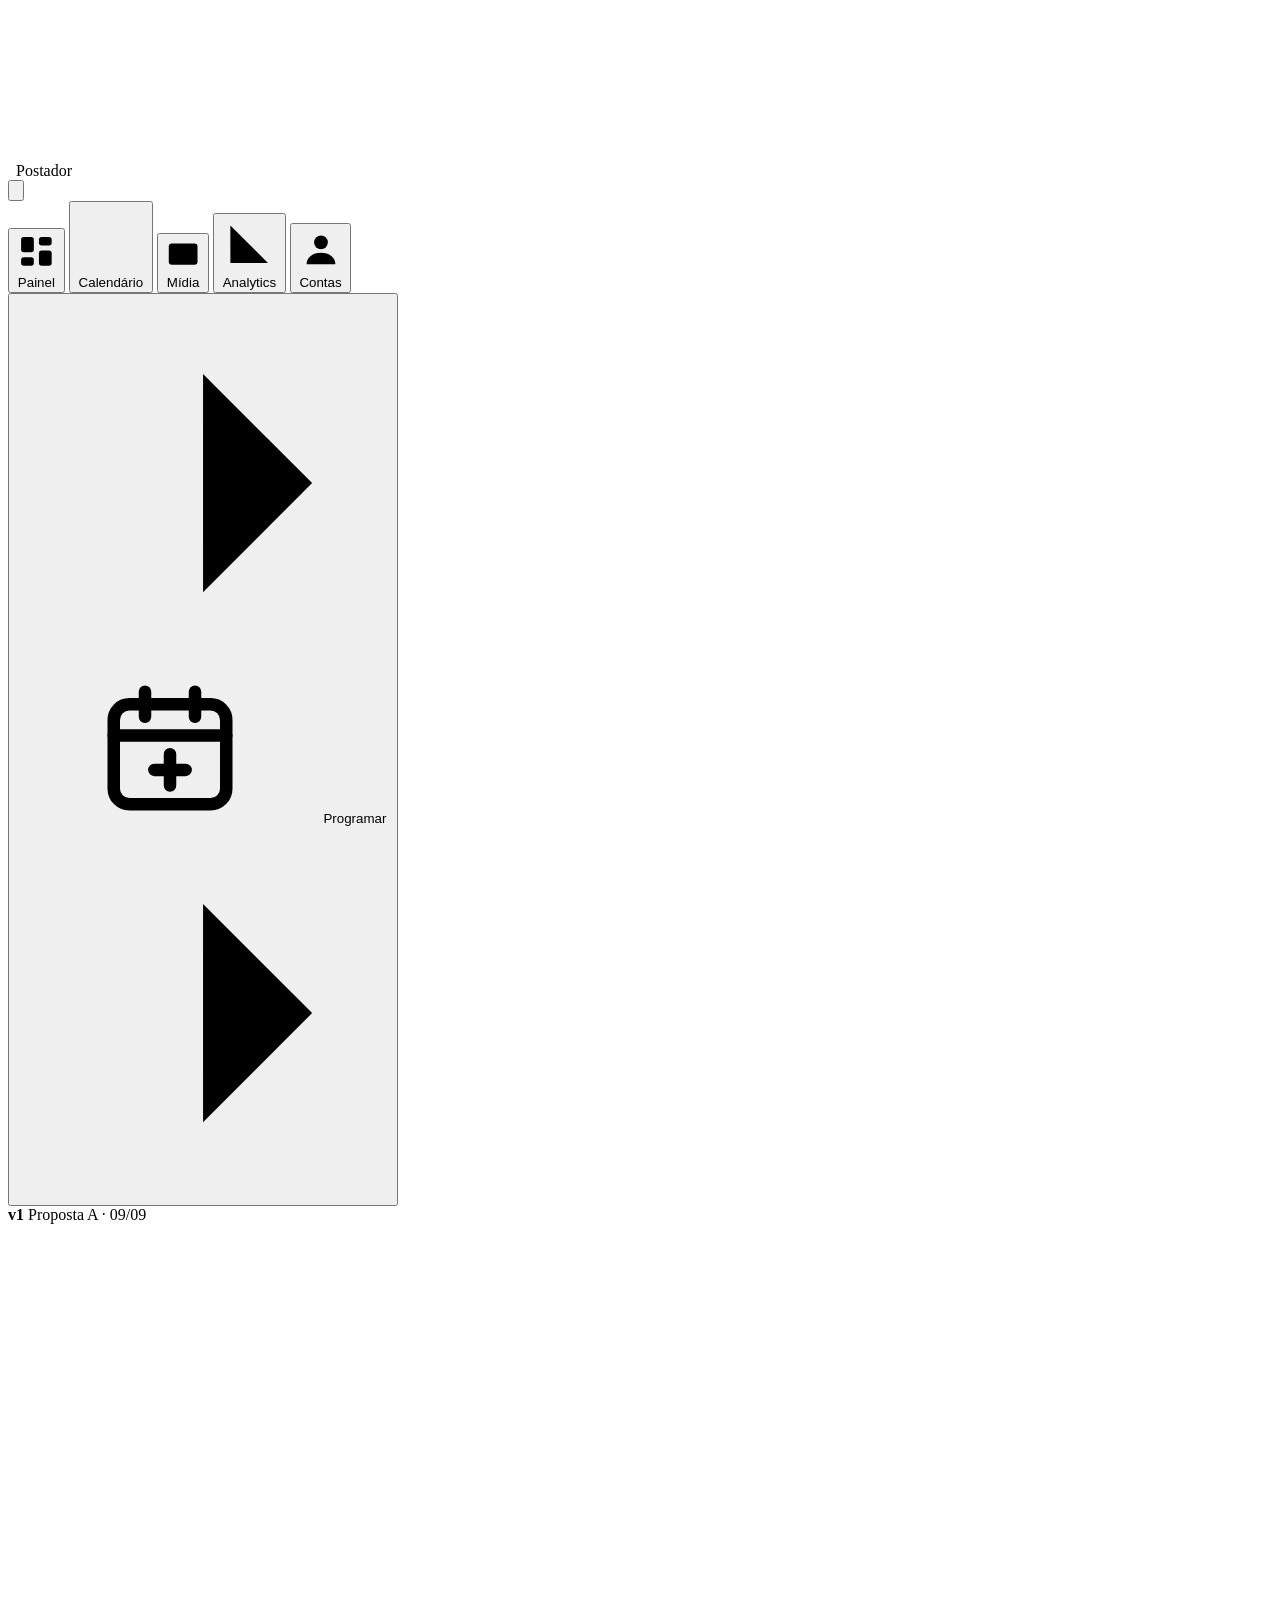
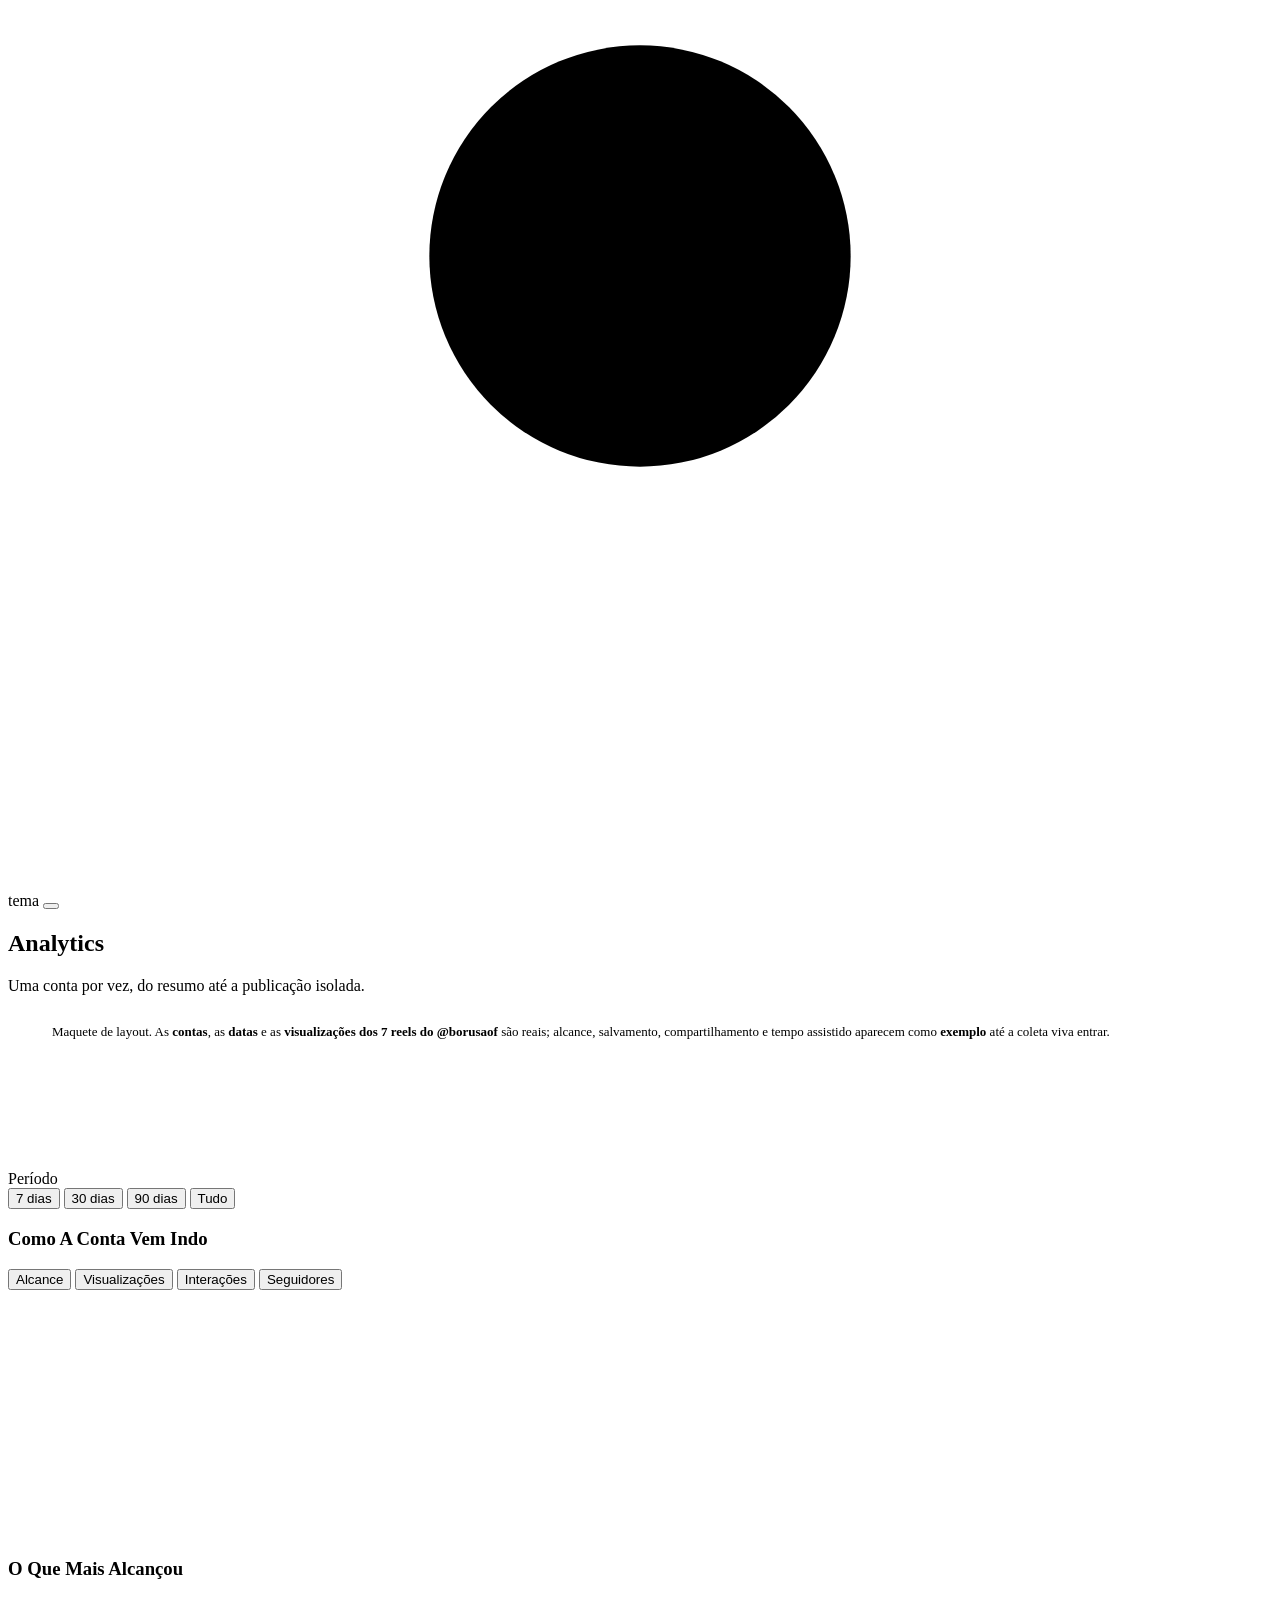
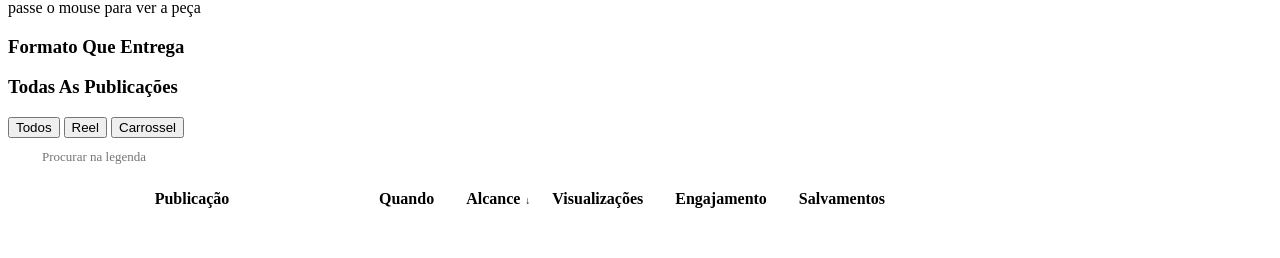
==== commit 102b2dc1: "Analytics: a proposta A veste a sala de controle do portal, sem inventar desenho" ====
--- a/docs/propostas/analytics/proposta-a.html
+++ b/docs/propostas/analytics/proposta-a.html
@@ -10,184 +10,148 @@
 <link rel="stylesheet"
       href="https://fonts.googleapis.com/css2?family=Manrope:wght@400;500;600;700;800&display=swap">
 <link rel="stylesheet" href="painel.css">
+<link rel="stylesheet" href="sala.css">
 <link rel="stylesheet" href="comum.css">
 <style>
 /* ================================================== PROPOSTA A: A FICHA DO PERFIL
-   A tela e' UMA pagina so', de cima para baixo, na ordem em que a pergunta aparece:
-   quem e' esta conta, como ela vem indo, o que puxou, e por fim a lista inteira do
-   que saiu. Nao ha' segunda tela: rolar e' a navegacao.
-
-   SEGUNDA RODADA, 09/09/2026. Ele aprovou a arquitetura e reprovou o acabamento.
-   O que mudou nesta folha:
-   1. Cartao de numero deixou de ser retangulo com numero: ganhou MINICURVA do
-      periodo, seta de variacao e relevo no passar do mouse.
-   2. "O que mais alcancou" trata CARROSSEL e REEL de verdade, cada um com o seu
-      selo, e ganhou PREVIA no passar do mouse: reel mostra o play e a duracao,
-      carrossel folheia as paginas sozinho.
-   3. O botao Abrir virou o BOTAO ANIMADO DA CASA, o mesmo gesto do Programar.
-   4. A tabela ficou legivel: coluna de publicacao com largura, formato no canto da
-      miniatura, e a coluna de acao presa a direita. */
-
-/* A identidade da conta ocupa a largura toda, porque a aba e' de UMA conta. */
-.pf{display:flex;align-items:center;gap:18px;background:var(--branco);
-    border:1px solid var(--rule-solid);border-radius:var(--r-card);padding:18px 22px;
-    margin-bottom:16px}
-.pf-av{width:70px;height:70px;border-radius:50%;flex:none;overflow:hidden;
-       background:var(--paper-2);border:1px solid var(--rule-solid);
-       display:grid;place-items:center}
+
+   TERCEIRA RODADA, 09/09/2026. As duas primeiras foram desenhadas no braco e ele
+   reprovou as duas: "onde era pra ser KPI voce colocou grafico", "esteticamente
+   horroroso". O erro nao era detalhe, era metodo: eu estava inventando desenho em
+   vez de usar o que a casa ja tem aprovado.
+
+   ENTAO ESTA VERSAO NAO INVENTA NADA. Ela veste a SALA DE CONTROLE do
+   portal.borusa.com.br, a tela que ele mesmo apontou como regua de qualidade em
+   29/08. O `sala.css` e' recortado do repo `borusa-iscas` pelo `montar.py`, e as
+   classes usadas aqui sao as de la', com o mesmo nome:
+
+     .rs            traz as variaveis (sombra, raio, cores de dado, tema escuro)
+     .rs-cd         o cartao, com sombra dupla
+     .rs-kpi        o cartao de numero: rotulo pequeno, NUMERO GRANDE, delta e
+                    minicurva de 92 por 30 na mesma linha
+     .rs-delta      a pilula de variacao
+     .rs-lista      lista com barra, que e' como a casa ranqueia
+     .rs-seg        o segmentado dos filtros
+     .rs-rot1/2/3   as tres receitas de rotulo, nunca mais que tres
+
+   O que sobra nesta folha e' o pouco que a sala nao tem: a faixa de identidade da
+   conta e a linha da tabela com miniatura. */
+
+/* A identidade da conta, na linguagem do cartao da sala. */
+.pf{display:flex;align-items:center;gap:18px;padding:18px 20px}
+.pf-av{width:64px;height:64px;border-radius:50%;flex:none;overflow:hidden;
+       background:var(--rs-trilho);border:1px solid var(--rule-solid)}
 .pf-av img{width:100%;height:100%;object-fit:cover}
-.pf-txt h2{font-size:20px;font-weight:800;letter-spacing:-.3px;margin:0 0 5px}
-.pf-txt .sub{display:flex;align-items:center;gap:10px;flex-wrap:wrap;font-size:12.5px;
-             color:var(--soft);font-weight:600}
-.pf-num{margin-left:auto;display:flex;gap:0;text-align:right}
-.pf-num div{padding:0 22px;border-left:1px solid var(--rule-solid)}
-.pf-num div:first-child{border-left:0}
-.pf-num div:last-child{padding-right:0}
-.pf-num b{display:block;font-size:23px;font-weight:800;letter-spacing:-.03em;
-          font-variant-numeric:tabular-nums;line-height:1}
-.pf-num span{display:block;margin-top:7px;font-size:10.5px;font-weight:700;
-  letter-spacing:.05em;text-transform:uppercase;color:var(--soft)}
-
-/* ------------------------------------------------------- os quatro numeros */
-.kpis{display:grid;grid-template-columns:repeat(4,1fr);gap:14px;margin-bottom:16px}
-.kpi{position:relative;background:var(--branco);border:1px solid var(--rule-solid);
-     border-radius:var(--r-card);padding:16px 18px 0;overflow:hidden;
-     transition:border-color .18s,transform .18s,box-shadow .18s}
-.kpi:hover{border-color:color-mix(in srgb,var(--accent) 45%,var(--rule-solid));
-           transform:translateY(-2px);box-shadow:var(--an-sombra)}
-.kpi .rot{display:flex;align-items:center;gap:7px;font-size:10.5px;font-weight:700;
-  letter-spacing:.05em;text-transform:uppercase;color:var(--soft)}
-.kpi .rot svg{width:14px;height:14px;fill:none;stroke:currentColor;stroke-width:2;
-              stroke-linecap:round;stroke-linejoin:round}
-.kpi .valor{display:flex;align-items:flex-end;gap:9px;margin-top:12px}
-.kpi .valor b{font-size:30px;font-weight:800;letter-spacing:-.04em;line-height:.95;
-              font-variant-numeric:tabular-nums}
-.kpi .var{display:inline-flex;align-items:center;gap:3px;font-weight:800;font-size:12px;
-  padding:3px 8px;border-radius:999px;margin-bottom:2px}
-.kpi .var svg{width:11px;height:11px;fill:none;stroke:currentColor;stroke-width:2.8;
-              stroke-linecap:round;stroke-linejoin:round}
-.kpi .var.sobe{color:var(--verde);
-               background:color-mix(in srgb,var(--verde) 12%,transparent)}
-.kpi .var.desce{color:var(--vermelho);
-                background:color-mix(in srgb,var(--vermelho) 12%,transparent)}
-.kpi .var.nulo{color:var(--soft);background:var(--paper-2);font-weight:700}
-.kpi .pe{margin-top:7px;font-size:11.5px;color:var(--soft);font-weight:600}
-.kpi .curva{height:46px;margin:6px -18px 0}
-
-/* O grafico manda na tela: e' a peca que responde "vem subindo ou nao". */
-.gr-corpo{padding:10px 16px 14px}
-
-/* --------------------------------------------- o que mais alcancou, com previa */
-.tops{display:grid;grid-template-columns:repeat(3,1fr);gap:12px;padding:16px 18px 18px}
-.top{position:relative;border:1px solid var(--rule-solid);border-radius:13px;
-     overflow:hidden;background:var(--branco);cursor:pointer;text-align:left;
-     padding:0;font:inherit;color:var(--ink);
-     transition:transform .18s cubic-bezier(.22,1,.36,1),border-color .18s,
-     box-shadow .18s}
-.top:hover{transform:translateY(-3px);
-           border-color:color-mix(in srgb,var(--accent) 50%,var(--rule-solid));
-           box-shadow:var(--an-sombra)}
-.top-capa{display:block;position:relative;aspect-ratio:4/5;background:var(--paper-2)}
-.top-capa img{width:100%;height:100%;object-fit:cover;display:block;
-              transition:transform .5s cubic-bezier(.22,1,.36,1)}
-.top:hover .top-capa img{transform:scale(1.045)}
-.top-veu{position:absolute;inset:0;
-  background:linear-gradient(to top,rgba(14,14,14,.78),transparent 55%)}
-.top-pos{position:absolute;top:9px;left:9px;width:23px;height:23px;border-radius:999px;
-  background:rgba(255,255,255,.94);color:#0E0E0E;display:grid;place-items:center;
-  font-size:11.5px;font-weight:800}
-.top-fmt{position:absolute;top:9px;right:9px;height:23px;padding:0 8px;
-  border-radius:999px;background:rgba(14,14,14,.62);color:#fff;display:inline-flex;
-  align-items:center;gap:5px;font-size:10px;font-weight:800;letter-spacing:.05em;
-  text-transform:uppercase}
-.top-fmt svg{width:11px;height:11px;fill:none;stroke:currentColor;stroke-width:2.4;
-             stroke-linecap:round;stroke-linejoin:round}
-.top-fmt.reel svg{fill:currentColor;stroke:none}
-.top-n{position:absolute;left:12px;right:12px;bottom:10px;color:#fff}
-.top-n b{display:block;font-size:21px;font-weight:800;line-height:1;
-         font-variant-numeric:tabular-nums}
-.top-n span{display:block;margin-top:4px;font-size:10px;font-weight:700;
-  letter-spacing:.05em;text-transform:uppercase;opacity:.84}
-.top-b{display:block;padding:11px 12px 12px}
-.top-b p{margin:0;font-size:12.5px;line-height:1.4;color:var(--ink);
+.pf-txt h2{font-size:19px;font-weight:800;letter-spacing:-.3px;margin:0 0 6px}
+.pf-txt .sub{display:flex;align-items:center;gap:10px;flex-wrap:wrap}
+.pf-num{margin-left:auto;display:flex;text-align:right}
+.pf-num div{padding:0 20px;border-left:1px solid var(--rule-solid)}
+.pf-num div:last-child{padding-right:2px}
+.pf-num b{display:block;font-size:var(--rs-n3);font-weight:800;letter-spacing:-.03em;
+          line-height:1.1;font-variant-numeric:tabular-nums}
+.pf-num span{display:block;margin-top:5px}
+
+/* O pe' da variacao nunca quebra linha: com quatro cartoes em 1400 ele empurrava a
+   minicurva para baixo e o cartao crescia sozinho. */
+.rs-kpi .lin > span{display:flex;align-items:center;gap:0;min-width:0}
+.rs-delta-pe{white-space:nowrap;overflow:hidden;text-overflow:ellipsis}
+
+/* O grafico ocupa o corpo do cartao: a sala reserva altura, quem desenha e' o
+   motor em SVG do `comum.js`. */
+.gr{height:250px}
+.gr .gr-svg{height:100%}
+
+/* Ranking com capa: a lista da sala, com a miniatura no lugar do logotipo. */
+.an-rank{display:flex;flex-direction:column;gap:14px}
+.an-rk{display:grid;grid-template-columns:44px 1fr auto;gap:11px;align-items:center;
+       cursor:pointer;background:none;border:0;padding:0;font:inherit;text-align:left;
+       width:100%}
+.an-rk .cp{position:relative;width:44px;height:56px;border-radius:9px;overflow:hidden;
+  background:var(--rs-trilho);border:1px solid var(--rule-solid)}
+.an-rk .cp img{width:100%;height:100%;object-fit:cover;display:block}
+.an-rk .cp i{position:absolute;right:3px;bottom:3px;width:15px;height:15px;
+  border-radius:5px;background:rgba(14,14,14,.68);display:grid;place-items:center}
+.an-rk .cp i svg{width:9px;height:9px}
+.an-rk .nm{min-width:0}
+.an-rk .nm b{display:block;font-size:13px;font-weight:700;line-height:1.35;
   overflow:hidden;text-overflow:ellipsis;display:-webkit-box;-webkit-line-clamp:2;
   -webkit-box-orient:vertical}
-.top-b .pe{margin-top:8px;display:flex;align-items:center;gap:7px;font-size:11.5px;
-           color:var(--soft);font-weight:600}
-
-/* A PREVIA. Ele cobrou: "passo o mouse em cima e nao tem preview". Ela mostra a
-   peca grande, e diz o que ela e': reel ganha o play e a duracao, carrossel folheia
-   as paginas sozinho, com os pontos embaixo. */
-.prev{position:fixed;z-index:70;width:236px;background:var(--branco);
-  border:1px solid var(--rule-solid);border-radius:14px;overflow:hidden;
-  box-shadow:var(--an-sombra-forte);opacity:0;transform:translateY(6px) scale(.98);
+.an-rk .nm span{display:block;margin-top:3px;font-size:11.5px;font-weight:600;
+                color:var(--soft)}
+.an-rk .vl{text-align:right}
+.an-rk .vl b{display:block;font-size:var(--rs-n3);font-weight:800;letter-spacing:-.03em;
+             line-height:1.1;font-variant-numeric:tabular-nums}
+.an-rk .vl small{display:block;margin-top:3px;font-size:11px;font-weight:700;
+                 color:var(--soft)}
+.an-rk .tr{grid-column:1/-1;height:7px;background:var(--rs-trilho);border-radius:99px;
+           overflow:hidden}
+.an-rk .tr i{display:block;height:100%;border-radius:99px;
+  transition:width .55s cubic-bezier(.22,1,.36,1)}
+.an-rk:hover .nm b{color:var(--link)}
+
+/* Formato: duas linhas com barra, mesma receita da lista. */
+.an-fmt{display:flex;flex-direction:column;gap:15px}
+.an-fl{display:grid;grid-template-columns:1fr auto;gap:6px 12px;align-items:baseline}
+.an-fl .nm b{font-size:13px;font-weight:700}
+.an-fl .nm span{font-size:11.5px;font-weight:600;color:var(--soft);margin-left:7px}
+.an-fl .vl{font-size:var(--rs-n3);font-weight:800;letter-spacing:-.03em;
+           font-variant-numeric:tabular-nums}
+.an-fl .tr{grid-column:1/-1;height:7px;background:var(--rs-trilho);border-radius:99px;
+           overflow:hidden}
+.an-fl .tr i{display:block;height:100%;border-radius:99px}
+.an-fmt-pe{margin-top:4px;padding-top:14px;border-top:1px solid var(--rule-solid);
+           font-size:12.5px;color:var(--muted);line-height:1.5}
+.an-fmt-pe b{color:var(--ink);font-weight:700}
+
+/* --------------------------------------------------------------- a tabela */
+.busca{position:relative}
+.busca input{height:38px;padding:0 12px 0 34px;border-radius:10px;
+  border:1px solid var(--rule-solid);background:var(--branco);font:inherit;
+  font-size:13px;color:var(--ink);width:220px;outline:0;transition:border-color .15s}
+.busca input:focus{border-color:var(--accent)}
+.busca svg{position:absolute;left:11px;top:50%;transform:translateY(-50%);width:15px;
+  height:15px;fill:none;stroke:var(--soft);stroke-width:2;stroke-linecap:round}
+.tab{border-top:1px solid var(--rule-solid)}
+.tab th{padding:12px 10px}
+.tab td{padding:12px 10px}
+.tab th:first-child,.tab td:first-child{width:330px;min-width:330px;padding-left:17px}
+.tab th:last-child,.tab td:last-child{position:sticky;right:0;z-index:2;
+  padding-right:17px;background:var(--branco);
+  box-shadow:-16px 0 16px -14px rgba(14,14,14,.16)}
+.tab tbody tr:hover td{background:var(--an-hover)}
+.tab tbody tr:hover td:last-child{background:
+  color-mix(in srgb,var(--paper-2) 96%,var(--branco))}
+.tab td.n{font-size:14.5px;font-weight:600}
+.tab .destaque{font-weight:800;font-size:15px}
+.btn.linha{height:31px;padding:0 14px;font-size:12.5px;--desl:7px}
+.btn.linha .seta{width:12px;height:12px}
+.vazio{padding:38px 20px;text-align:center;color:var(--soft);font-size:13.5px}
+
+/* A previa ao passar o mouse. */
+.prev{position:fixed;z-index:70;width:230px;background:var(--branco);
+  border:1px solid var(--rule-solid);border-radius:var(--rs-rg);overflow:hidden;
+  box-shadow:var(--rs-sombra-g);opacity:0;transform:translateY(6px);
   transition:opacity .16s,transform .16s;pointer-events:none}
 .prev.on{opacity:1;transform:none}
-.prev-capa{position:relative;aspect-ratio:9/16;background:var(--paper-2)}
+.prev-capa{position:relative;aspect-ratio:9/16;background:var(--rs-trilho)}
 .prev-capa img{width:100%;height:100%;object-fit:cover;display:block}
 .prev-play{position:absolute;inset:0;display:grid;place-items:center}
-.prev-play i{width:46px;height:46px;border-radius:999px;background:rgba(255,255,255,.9);
-  display:grid;place-items:center;box-shadow:0 6px 18px rgba(0,0,0,.28)}
-.prev-play svg{width:18px;height:18px;fill:#0E0E0E;margin-left:2px}
+.prev-play i{width:44px;height:44px;border-radius:999px;background:rgba(255,255,255,.92);
+  display:grid;place-items:center;box-shadow:0 6px 18px rgba(0,0,0,.3)}
+.prev-play svg{width:17px;height:17px;fill:#0E0E0E;margin-left:2px}
 .prev-dur{position:absolute;right:9px;bottom:9px;height:22px;padding:0 8px;
-  border-radius:999px;background:rgba(14,14,14,.68);color:#fff;display:inline-flex;
-  align-items:center;font-size:11px;font-weight:700;
-  font-variant-numeric:tabular-nums}
+  border-radius:999px;background:rgba(14,14,14,.7);color:#fff;display:inline-flex;
+  align-items:center;font-size:11px;font-weight:700;font-variant-numeric:tabular-nums}
 .prev-pontos{position:absolute;left:0;right:0;bottom:10px;display:flex;
              justify-content:center;gap:5px}
-.prev-pontos i{width:5px;height:5px;border-radius:999px;background:rgba(255,255,255,.5)}
+.prev-pontos i{width:5px;height:5px;border-radius:999px;background:rgba(255,255,255,.5);
+               transition:width .2s}
 .prev-pontos i.on{background:#fff;width:14px}
-.prev-b{padding:11px 13px 13px}
+.prev-b{padding:11px 13px 12px}
 .prev-b .lin{display:flex;align-items:center;justify-content:space-between;gap:10px;
              font-size:12px;color:var(--soft);font-weight:600;margin-top:6px}
 .prev-b .lin:first-child{margin-top:0}
 .prev-b .lin b{color:var(--ink);font-weight:800;font-variant-numeric:tabular-nums}
-
-/* Formato: duas barras horizontais. Sem pizza, que obriga a comparar angulo. */
-.fmt{padding:18px}
-.fmt-item{margin-bottom:18px}
-.fmt-item:last-of-type{margin-bottom:0}
-.fmt-lin{display:flex;align-items:baseline;gap:8px;margin-bottom:9px}
-.fmt-lin b{font-size:14px;font-weight:800}
-.fmt-lin span{font-size:12px;color:var(--soft);font-weight:600}
-.fmt-lin em{margin-left:auto;font-style:normal;font-size:16px;font-weight:800;
-            font-variant-numeric:tabular-nums}
-.fmt-barra{height:10px;border-radius:999px;background:var(--paper-2);overflow:hidden;
-           border:1px solid var(--rule-solid)}
-.fmt-barra i{display:block;height:100%;border-radius:999px;background:var(--accent);
-             transition:width .55s cubic-bezier(.22,1,.36,1)}
-.fmt-barra.dois i{background:var(--chart-2)}
-.fmt-pe{margin-top:16px;padding-top:15px;border-top:1px solid var(--rule-solid);
-        font-size:12.5px;color:var(--muted);line-height:1.5}
-.fmt-pe b{color:var(--ink);font-weight:700}
-
-/* --------------------------------------------------------------- a tabela */
-.busca{position:relative}
-.busca input{height:38px;padding:0 12px 0 34px;border-radius:10px;
-  border:1px solid var(--rule-solid);background:var(--branco);font:inherit;
-  font-size:13px;color:var(--ink);width:240px;outline:0;transition:border-color .15s}
-.busca input:focus{border-color:var(--accent)}
-.busca svg{position:absolute;left:11px;top:50%;transform:translateY(-50%);width:15px;
-  height:15px;fill:none;stroke:var(--soft);stroke-width:2;stroke-linecap:round}
-.tab th:first-child,.tab td:first-child{width:330px;min-width:330px;padding-left:20px}
-.tab td{padding:13px 10px}
-.tab th{padding:13px 10px}
-.tab th:first-child{padding-left:20px}
-.tab th:last-child,.tab td:last-child{position:sticky;right:0;z-index:2;
-  padding-right:20px;background:var(--branco);
-  box-shadow:-16px 0 16px -14px rgba(14,14,14,.16)}
-.tab tbody tr:hover td{background:var(--an-hover)}
-.tab tbody tr:hover td:last-child{background:
-  color-mix(in srgb,var(--paper-2) 96%,var(--branco))}
-.tab td.n{font-size:15px;font-weight:600}
-.tab .destaque{font-weight:800}
-
-/* O BOTAO ANIMADO DA CASA, em tamanho de linha de tabela. O gesto e' o mesmo do
-   Programar: circulo que engole, duas setas, texto que desliza. Nada de botao
-   chapado inventado, que foi o que ele reprovou. */
-.btn.linha{height:32px;padding:0 15px;font-size:12.5px;--desl:7px}
-.btn.linha .seta{width:12px;height:12px}
-.vazio{padding:44px 20px;text-align:center;color:var(--soft);font-size:13.5px}
 </style>
 </head>
 <body>
@@ -280,88 +244,96 @@
         viva entrar.</div>
     </div>
 
-    <div class="pf">
-      <div class="pf-av" id="pf-av"></div>
-      <div class="pf-txt">
-        <h2 id="pf-nome"></h2>
-        <div class="sub" id="pf-sub"></div>
+    <!-- Tudo daqui para baixo mora dentro do `.rs`, que traz as variaveis da sala
+         de controle: sombra, raio, cores de dado e o tema escuro pronto. -->
+    <div class="rs">
+
+      <div class="rs-cd">
+        <div class="pf">
+          <div class="pf-av" id="pf-av"></div>
+          <div class="pf-txt">
+            <h2 id="pf-nome"></h2>
+            <div class="sub" id="pf-sub"></div>
+          </div>
+          <div class="pf-num" id="pf-num"></div>
+        </div>
       </div>
-      <div class="pf-num" id="pf-num"></div>
-    </div>
-
-    <div class="ct-filtros" style="margin-bottom:16px">
-      <span class="rot-filtro">Período</span>
-      <div class="ct-seg" id="periodo">
-        <button data-d="7">7 dias</button>
-        <button data-d="30" class="on">30 dias</button>
-        <button data-d="90">90 dias</button>
-        <button data-d="0">Tudo</button>
+
+      <div class="rs-topo">
+        <span class="rs-rot2">Período</span>
+        <div class="rs-dir">
+          <div class="rs-seg" id="periodo">
+            <button data-d="7">7 dias</button>
+            <button data-d="30" class="on">30 dias</button>
+            <button data-d="90">90 dias</button>
+            <button data-d="0">Tudo</button>
+          </div>
+        </div>
       </div>
-    </div>
-
-    <div class="kpis" id="kpis"></div>
-
-    <div class="caixa solta">
-      <div class="caixa-topo">
-        <h3>Como A Conta Vem Indo</h3>
-        <div class="dir">
-          <div class="ct-seg" id="metrica">
+
+      <div class="rs-grade rs-g4" id="kpis"></div>
+
+      <div class="rs-cd estica">
+        <div class="rs-cd-h">
+          <h3>Como A Conta Vem Indo</h3>
+          <div class="rs-seg" id="metrica">
             <button data-m="alc" class="on">Alcance</button>
             <button data-m="vis">Visualizações</button>
             <button data-m="inter">Interações</button>
             <button data-m="seg-total">Seguidores</button>
           </div>
         </div>
+        <div class="rs-cd-b"><div class="gr" id="grafico"></div></div>
       </div>
-      <div class="gr-corpo"><div class="gr" id="grafico"></div></div>
-    </div>
-
-    <div class="g2" style="margin-top:16px">
-      <div class="caixa solta">
-        <div class="caixa-topo"><h3>O Que Mais Alcançou</h3>
-          <div class="dir"><span class="pp">passe o mouse para ver a peça</span></div></div>
-        <div class="tops" id="tops"></div>
+
+      <div class="rs-grade rs-g21">
+        <div class="rs-cd">
+          <div class="rs-cd-h"><h3>O Que Mais Alcançou</h3>
+            <span class="rs-rot3">passe o mouse para ver a peça</span></div>
+          <div class="rs-cd-b"><div class="an-rank" id="tops"></div></div>
+        </div>
+        <div class="rs-cd">
+          <div class="rs-cd-h"><h3>Formato Que Entrega</h3></div>
+          <div class="rs-cd-b"><div id="fmt"></div></div>
+        </div>
       </div>
-      <div class="caixa solta">
-        <div class="caixa-topo"><h3>Formato Que Entrega</h3></div>
-        <div class="fmt" id="fmt"></div>
+
+      <div class="rs-cd">
+        <div class="rs-cd-h">
+          <h3>Todas As Publicações</h3>
+          <div class="rs-dir">
+            <div class="rs-seg" id="formato">
+              <button data-f="" class="on">Todos</button>
+              <button data-f="reel">Reel</button>
+              <button data-f="carrossel">Carrossel</button>
+            </div>
+            <div class="busca">
+              <svg viewBox="0 0 24 24" fill="none"><circle cx="11" cy="11" r="7"/>
+                <path d="m20 20-3.2-3.2"/></svg>
+              <input id="busca" placeholder="Procurar na legenda" aria-label="Procurar">
+            </div>
+          </div>
+        </div>
+        <div class="rolagem">
+          <table class="tab">
+            <thead><tr>
+              <th>Publicação</th>
+              <th class="an-ord" data-o="quando">Quando<i>↓</i></th>
+              <th class="n an-ord on" data-o="alc">Alcance<i>↓</i></th>
+              <th class="n an-ord" data-o="vis">Visualizações<i>↓</i></th>
+              <th class="n an-ord" data-o="eng">Engajamento<i>↓</i></th>
+              <th class="n an-ord" data-o="sal">Salvamentos<i>↓</i></th>
+              <th></th>
+            </tr></thead>
+            <tbody id="linhas"></tbody>
+          </table>
+        </div>
+        <div class="an-pag">
+          <span class="conta" id="conta-pag"></span>
+          <div class="dir" id="paginas"></div>
+        </div>
       </div>
-    </div>
-
-    <div class="caixa solta" style="margin-top:16px">
-      <div class="caixa-topo">
-        <h3>Todas As Publicações</h3>
-        <div class="dir">
-          <div class="ct-seg" id="formato">
-            <button data-f="" class="on">Todos</button>
-            <button data-f="reel">Reel</button>
-            <button data-f="carrossel">Carrossel</button>
-          </div>
-          <div class="busca">
-            <svg viewBox="0 0 24 24" fill="none"><circle cx="11" cy="11" r="7"/>
-              <path d="m20 20-3.2-3.2"/></svg>
-            <input id="busca" placeholder="Procurar na legenda" aria-label="Procurar">
-          </div>
-        </div>
-      </div>
-      <div class="rolagem">
-        <table class="tab">
-          <thead><tr>
-            <th>Publicação</th>
-            <th class="an-ord" data-o="quando">Quando<i>↓</i></th>
-            <th class="n an-ord on" data-o="alc">Alcance<i>↓</i></th>
-            <th class="n an-ord" data-o="vis">Visualizações<i>↓</i></th>
-            <th class="n an-ord" data-o="eng">Engajamento<i>↓</i></th>
-            <th class="n an-ord" data-o="sal">Salvamentos<i>↓</i></th>
-            <th></th>
-          </tr></thead>
-          <tbody id="linhas"></tbody>
-        </table>
-      </div>
-      <div class="an-pag">
-        <span class="conta" id="conta-pag"></span>
-        <div class="dir" id="paginas"></div>
-      </div>
+
     </div>
   </section>
 </main>
@@ -374,35 +346,46 @@
   var A = window.AN, D = window.DADOS;
   var conta = D.contas[0], dias = 30, metrica = 'alc';
   var ordem = 'alc', invertido = false, pagina = 1, POR = 8, busca = '', formato = '';
-  var grafico = new A.Grafico(document.getElementById('grafico'), { altura: 258 });
-
-  function ico(d) { return '<svg viewBox="0 0 24 24">' + d + '</svg>'; }
+  var grafico = new A.Grafico(document.getElementById('grafico'), { altura: 250 });
+
+  /* Os icones sao os da sala: traco de 1,9, tamanho `s` ou `xs`. */
+  function ico(d, cls) {
+    return '<svg class="rs-i ' + (cls || 's') + '" viewBox="0 0 24 24">' + d + '</svg>';
+  }
   var ICO = {
     alc: '<circle cx="12" cy="12" r="3"/><path d="M2 12s3.6-7 10-7 10 7 10 7-3.6 7-10 7-10-7-10-7Z"/>',
     vis: '<path d="M4 4v16h16"/><path d="M8 16v-5M13 16V7M18 16v-8"/>',
     inter: '<path d="M20.8 6.6a5 5 0 0 0-7.1 0L12 8.3l-1.7-1.7a5 5 0 1 0-7.1 7.1l8.8 8.8 8.8-8.8a5 5 0 0 0 0-7.1Z"/>',
-    seg: '<circle cx="12" cy="8" r="3.6"/><path d="M4.5 20c0-3.7 3.3-6 7.5-6s7.5 2.3 7.5 6"/>'
+    seg: '<circle cx="12" cy="8" r="3.6"/><path d="M4.5 20c0-3.7 3.3-6 7.5-6s7.5 2.3 7.5 6"/>',
+    cima: '<path d="M7 17 17 7M9 7h8v8"/>',
+    baixo: '<path d="M7 7l10 10M17 9v8H9"/>',
+    reto: '<path d="M5 12h14"/>'
   };
-  var CIMA = '<path d="M12 19V5M5 12l7-7 7 7"/>';
-  var BAIXO = '<path d="M12 5v14M5 12l7 7 7-7"/>';
-
-  /* ----------------------------------------------------------------- perfil */
+
   function pintarPerfil() {
     document.getElementById('pf-av').innerHTML = conta.avatar
       ? '<img src="' + conta.avatar + '" alt="">' : '';
     document.getElementById('pf-nome').textContent = conta.nome;
     document.getElementById('pf-sub').innerHTML =
-      '<span>@' + A.escapar(conta.u) + '</span><span class="sep"></span>'
-      + '<span>' + A.escapar(conta.mercado) + '</span><span class="sep"></span>'
-      + '<span class="pino ok">Conectada</span><span class="sep"></span>'
-      + '<span>No Postador desde ' + A.dia(conta.desde) + '</span>';
+      '<span class="rs-rot3">@' + A.escapar(conta.u) + '</span>'
+      + '<span class="sep"></span>'
+      + '<span class="rs-rot3">' + A.escapar(conta.mercado) + '</span>'
+      + '<span class="sep"></span><span class="pino ok">Conectada</span>'
+      + '<span class="sep"></span>'
+      + '<span class="rs-rot3">No Postador desde ' + A.dia(conta.desde) + '</span>';
     document.getElementById('pf-num').innerHTML =
-      '<div><b>' + A.n(conta.seguidores) + '</b><span>Seguidores</span></div>'
-      + '<div><b>' + A.n(conta.posts.length) + '</b><span>Publicações</span></div>'
-      + '<div><b>' + conta.dias + '</b><span>Dias De Acesso</span></div>';
-  }
-
-  /* ------------------------------------------------------- os quatro numeros */
+      '<div><b class="rs-tn">' + A.n(conta.seguidores) + '</b>'
+      + '<span class="rs-rot1">Seguidores</span></div>'
+      + '<div><b class="rs-tn">' + A.n(conta.posts.length) + '</b>'
+      + '<span class="rs-rot1">Publicações</span></div>'
+      + '<div><b class="rs-tn">' + conta.dias + '</b>'
+      + '<span class="rs-rot1">Dias De Acesso</span></div>';
+  }
+
+  /* -------------------------------------------------- os cartoes de numero
+     Marcacao identica a' do `Kpi` da sala de controle: cabeca com icone e rotulo,
+     numero grande, e a linha de baixo com a pilula de variacao e a minicurva de
+     92 por 30. O numero manda; a curva e' do tamanho de um selo. */
   function pintarKpis() {
     var r = A.resumo(conta, dias);
     var passo = dias || 90;
@@ -410,86 +393,112 @@
       return A.serie(conta, passo, campo).map(function (p) { return p.v; });
     }
     var cartoes = [
-      { rot: 'Alcance', ic: ICO.alc, v: A.n(r.alcance), var: r.varAlcance,
-        s: serieDe('alc'), pe: 'mediana de ' + A.n(r.medianaAlcance) + ' por publicação' },
-      { rot: 'Visualizações', ic: ICO.vis, v: A.n(r.visualizacoes), var: r.varVis,
-        s: serieDe('vis'), pe: r.posts.length + ' publicações no período' },
-      { rot: 'Interações', ic: ICO.inter, v: A.n(r.interacoes), var: r.varInter,
-        s: serieDe('inter'), pe: A.pct(r.engajamento) + ' de engajamento sobre alcance' },
-      { rot: 'Seguidores Ganhos', ic: ICO.seg, v: A.n(r.seguidores), var: r.varSeg,
-        s: serieDe('seg'), pe: A.n(conta.seguidores) + ' seguidores no total' }
+      { rot: 'Alcance', ic: ICO.alc, v: A.n(r.alcance), d: r.varAlcance,
+        s: serieDe('alc'), pe: 'mediana ' + A.curto(r.medianaAlcance),
+        cor: 'var(--rs-1)' },
+      { rot: 'Visualizações', ic: ICO.vis, v: A.n(r.visualizacoes), d: r.varVis,
+        s: serieDe('vis'), pe: r.posts.length + ' posts', cor: 'var(--rs-2)' },
+      { rot: 'Interações', ic: ICO.inter, v: A.n(r.interacoes), d: r.varInter,
+        s: serieDe('inter'), pe: A.pct(r.engajamento) + ' eng.', cor: 'var(--rs-3)' },
+      { rot: 'Seguidores Ganhos', ic: ICO.seg, v: A.n(r.seguidores), d: r.varSeg,
+        s: serieDe('seg'), pe: A.n(conta.seguidores) + ' hoje', cor: 'var(--rs-4)' }
     ];
     document.getElementById('kpis').innerHTML = cartoes.map(function (k) {
-      var v = k.var;
-      var selo = v == null
-        ? '<span class="var nulo">sem base</span>'
-        : '<span class="var ' + (v >= 0 ? 'sobe' : 'desce') + '">'
-          + ico(v >= 0 ? CIMA : BAIXO) + Math.abs(v) + '%</span>';
-      var desce = v != null && v < 0;
-      return '<div class="kpi"><div class="rot">' + ico(k.ic) + k.rot + '</div>'
-        + '<div class="valor"><b>' + k.v + '</b>' + selo + '</div>'
-        + '<div class="pe">' + k.pe + '</div>'
-        + '<div class="curva' + (desce ? ' desce' : '') + '">'
-        + A.minicurva(k.s, 200, 46) + '</div></div>';
+      var cls = k.d == null ? 'fl' : k.d > 0.5 ? 'up' : k.d < -0.5 ? 'dw' : 'fl';
+      var seta = k.d == null ? ICO.reto : k.d > 0.5 ? ICO.cima
+        : k.d < -0.5 ? ICO.baixo : ICO.reto;
+      var delta = k.d == null ? ''
+        : '<span class="rs-delta ' + cls + '">' + ico(seta, 'xs')
+          + (k.d > 0 ? '+' : '') + k.d + '%</span>';
+      return '<div class="rs-cd rs-kpi">'
+        + '<div class="cab">' + ico(k.ic, 's')
+        + '<span class="rs-rot2">' + k.rot + '</span></div>'
+        + '<div class="num rs-tn">' + k.v + '</div>'
+        + '<div class="lin"><span>' + delta
+        + '<span class="rs-delta-pe">' + k.pe + '</span></span>'
+        + A.minicurva(k.s, 92, 30, k.cor) + '</div></div>';
     }).join('');
-    document.querySelectorAll('.kpi .curva.desce .spark').forEach(function (s) {
-      s.classList.add('desce');
-    });
   }
 
   function pintarGrafico() { grafico.dar(A.serie(conta, dias || 90, metrica)); }
 
-  /* ------------------------------------------------- o que mais alcancou */
-  function seloFmt(p, classe) {
-    return '<span class="' + classe + (p.fmt === 'reel' ? ' reel' : '') + '">'
-      + (p.fmt === 'reel'
-        ? '<svg viewBox="0 0 24 24"><path d="m10 8 6 4-6 4V8Z"/></svg>Reel'
-        : '<svg viewBox="0 0 24 24"><rect x="3" y="3" width="13" height="13" rx="2.4"/>'
-          + '<path d="M20 8v11a2 2 0 0 1-2 2H7"/></svg>Carrossel') + '</span>';
+  /* ------------------------------------------------------ ranking com barra */
+  function marcaFmt(p) {
+    return p.fmt === 'reel'
+      ? '<i><svg viewBox="0 0 24 24" fill="#fff"><path d="m9 7 8 5-8 5V7Z"/></svg></i>'
+      : '<i><svg viewBox="0 0 24 24" fill="none" stroke="#fff" stroke-width="2.4">'
+        + '<rect x="4" y="4" width="11" height="11" rx="2"/>'
+        + '<path d="M19 8v9a2 2 0 0 1-2 2H8"/></svg></i>';
   }
 
   function pintarTops() {
     var lista = A.janela(conta, dias).slice()
-      .sort(function (a, b) { return b.alc - a.alc; }).slice(0, 3);
+      .sort(function (a, b) { return b.alc - a.alc; }).slice(0, 4);
     var alvo = document.getElementById('tops');
     if (!lista.length) {
-      alvo.innerHTML = '<div class="vazio" style="grid-column:1/-1">Nada saiu no '
-        + 'período.</div>';
+      alvo.innerHTML = '<p class="rs-sem">Nada saiu no período.</p>';
       return;
     }
+    var max = Math.max.apply(null, lista.map(function (p) { return p.alc; }).concat([1]));
+    var cores = ['var(--rs-1)', 'var(--rs-2)', 'var(--rs-3)', 'var(--rs-4)'];
     alvo.innerHTML = lista.map(function (p, i) {
-      return '<button class="top" data-sc="' + p.sc + '">'
-        + '<span class="top-capa"><img src="' + A.capa(p.capa) + '" alt="">'
-        + '<span class="top-veu"></span>'
-        + '<span class="top-pos">' + (i + 1) + '</span>'
-        + seloFmt(p, 'top-fmt')
-        + '<span class="top-n"><b>' + A.n(p.alc) + '</b><span>De Alcance</span></span>'
-        + '</span>'
-        + '<span class="top-b"><p>' + A.escapar(p.legenda) + '</p>'
-        + '<span class="pe">' + A.pct(p.eng) + ' de engajamento'
-        + (p.exemplo ? '<span class="an-selo-ex">Exemplo</span>' : '')
-        + '</span></span></button>';
+      return '<button class="an-rk" data-sc="' + p.sc + '">'
+        + '<span class="cp"><img src="' + A.capa(p.capa) + '" alt="">'
+        + marcaFmt(p) + '</span>'
+        + '<span class="nm"><b>' + A.escapar(p.legenda) + '</b>'
+        + '<span>' + A.nomeFmt(p) + ' · ' + A.idade(p.quando) + '</span></span>'
+        + '<span class="vl"><b class="rs-tn">' + A.n(p.alc) + '</b>'
+        + '<small>' + A.pct(p.eng) + ' eng.</small></span>'
+        + '<span class="tr"><i style="width:' + (p.alc / max * 100).toFixed(1) + '%;'
+        + 'background:' + cores[i % cores.length] + '"></i></span>'
+        + '</button>';
     }).join('');
-    alvo.querySelectorAll('.top').forEach(function (b) {
-      var p = achar(b.dataset.sc);
+    alvo.querySelectorAll('.an-rk').forEach(function (b) {
       b.addEventListener('click', function () { abrir(b.dataset.sc); });
-      ligarPrevia(b, p);
-    });
-  }
-
-  /* A PREVIA no passar do mouse. Reel mostra o play e a duracao; carrossel folheia
-     as paginas sozinho. Ela nasce depois de 260ms parado em cima: aparecer no
-     primeiro pixel do mouse vira poluicao. */
+      ligarPrevia(b, achar(b.dataset.sc));
+    });
+  }
+
+  /* ------------------------------------------------------------- formatos */
+  function pintarFormatos() {
+    var lista = A.janela(conta, dias);
+    var reels = lista.filter(function (p) { return p.fmt === 'reel'; });
+    var carr = lista.filter(function (p) { return p.fmt !== 'reel'; });
+    function medio(l) { return l.length ? Math.round(A.soma(l, 'alc') / l.length) : 0; }
+    var maior = Math.max(medio(reels), medio(carr), 1);
+    function linha(nome, l, cor) {
+      var m = medio(l);
+      return '<div class="an-fl"><span class="nm"><b>' + nome + '</b>'
+        + '<span>' + l.length + (l.length === 1 ? ' publicação' : ' publicações')
+        + '</span></span>'
+        + '<span class="vl rs-tn">' + A.n(m) + '</span>'
+        + '<span class="tr"><i style="width:' + (m / maior * 100).toFixed(1) + '%;'
+        + 'background:' + cor + '"></i></span></div>';
+    }
+    var alvo = document.getElementById('fmt');
+    if (!lista.length) { alvo.innerHTML = '<p class="rs-sem">Nada saiu no período.</p>'; return; }
+    var venc = medio(reels) >= medio(carr) ? 'Reel' : 'Carrossel';
+    var quanto = Math.max(medio(reels), medio(carr))
+      / Math.max(Math.min(medio(reels), medio(carr)), 1);
+    alvo.innerHTML = '<div class="an-fmt">'
+      + linha('Reel', reels, 'var(--rs-1)')
+      + linha('Carrossel', carr, 'var(--rs-2)')
+      + '</div><div class="an-fmt-pe">Alcance médio por publicação. No período, <b>'
+      + venc + '</b> entrega <b>' + quanto.toFixed(1).replace('.', ',')
+      + 'x</b> mais alcance nesta conta.</div>';
+  }
+
+  /* --------------------------------------------------------------- previa */
   var previa = null, previaTempo = null, previaGiro = null;
 
   function ligarPrevia(elemento, post) {
+    if (!post) return;
     elemento.addEventListener('mouseenter', function () {
       clearTimeout(previaTempo);
-      previaTempo = setTimeout(function () { mostrarPrevia(elemento, post); }, 260);
+      previaTempo = setTimeout(function () { mostrarPrevia(elemento, post); }, 240);
     });
     elemento.addEventListener('mouseleave', function () {
-      clearTimeout(previaTempo);
-      esconderPrevia();
+      clearTimeout(previaTempo); esconderPrevia();
     });
   }
 
@@ -499,7 +508,8 @@
       previa.className = 'prev';
       document.body.appendChild(previa);
     }
-    var paginas = post.fmt === 'reel' ? 1 : 3 + (post.sc.charCodeAt(post.sc.length - 1) % 3);
+    var paginas = post.fmt === 'reel' ? 1
+      : 3 + (post.sc.charCodeAt(post.sc.length - 1) % 3);
     var atual = 0;
     function pintar() {
       previa.innerHTML =
@@ -512,8 +522,7 @@
               .map(function (x, i) {
                 return '<i class="' + (i === atual ? 'on' : '') + '"></i>';
               }).join('') + '</div>')
-        + '</div>'
-        + '<div class="prev-b">'
+        + '</div><div class="prev-b">'
         + '<div class="lin">Alcance<b>' + A.n(post.alc) + '</b></div>'
         + '<div class="lin">Visualizações<b>' + A.n(post.vis) + '</b></div>'
         + '<div class="lin">Engajamento<b>' + A.pct(post.eng) + '</b></div>'
@@ -524,14 +533,14 @@
     }
     pintar();
 
-    var caixa = elemento.getBoundingClientRect();
-    var largura = 236, folga = 12;
+    var caixa = elemento.getBoundingClientRect(), largura = 230, folga = 12;
     var esquerda = caixa.right + folga;
-    if (esquerda + largura > window.innerWidth - 8) esquerda = caixa.left - largura - folga;
+    if (esquerda + largura > window.innerWidth - 8) {
+      esquerda = caixa.left - largura - folga;
+    }
     previa.style.left = Math.max(esquerda, 8) + 'px';
-    var alto = Math.min(Math.max(caixa.top - 40, 12),
-      window.innerHeight - previa.offsetHeight - 12);
-    previa.style.top = alto + 'px';
+    previa.style.top = Math.min(Math.max(caixa.top - 30, 12),
+      window.innerHeight - previa.offsetHeight - 12) + 'px';
     previa.classList.add('on');
 
     clearInterval(previaGiro);
@@ -547,32 +556,6 @@
     if (previa) previa.classList.remove('on');
   }
 
-  /* ------------------------------------------------------------- formatos */
-  function pintarFormatos() {
-    var lista = A.janela(conta, dias);
-    var reels = lista.filter(function (p) { return p.fmt === 'reel'; });
-    var carr = lista.filter(function (p) { return p.fmt !== 'reel'; });
-    function medio(l) { return l.length ? Math.round(A.soma(l, 'alc') / l.length) : 0; }
-    var maior = Math.max(medio(reels), medio(carr), 1);
-    function barra(nome, l, dois) {
-      var m = medio(l);
-      return '<div class="fmt-item"><div class="fmt-lin"><b>' + nome + '</b>'
-        + '<span>' + l.length + (l.length === 1 ? ' publicação' : ' publicações')
-        + '</span><em>' + A.n(m) + '</em></div>'
-        + '<div class="fmt-barra' + (dois ? ' dois' : '') + '"><i style="width:'
-        + (m / maior * 100).toFixed(1) + '%"></i></div></div>';
-    }
-    var alvo = document.getElementById('fmt');
-    if (!lista.length) { alvo.innerHTML = '<div class="vazio">Nada saiu no período.</div>'; return; }
-    var venc = medio(reels) >= medio(carr) ? 'Reel' : 'Carrossel';
-    var quanto = Math.max(medio(reels), medio(carr))
-      / Math.max(Math.min(medio(reels), medio(carr)), 1);
-    alvo.innerHTML = barra('Reel', reels, false) + barra('Carrossel', carr, true)
-      + '<div class="fmt-pe">Alcance médio por publicação. No período, <b>' + venc
-      + '</b> entrega <b>' + quanto.toFixed(1).replace('.', ',')
-      + 'x</b> mais alcance nesta conta.</div>';
-  }
-
   /* -------------------------------------------------------------- a tabela */
   function filtradas() {
     var lista = A.janela(conta, dias);
@@ -604,24 +587,20 @@
     var ini = (pagina - 1) * POR, pedaco = lista.slice(ini, ini + POR);
 
     document.getElementById('linhas').innerHTML = pedaco.length ? pedaco.map(function (p) {
-      var marca = p.fmt === 'reel'
-        ? '<i><svg viewBox="0 0 24 24"><path d="m9 7 8 5-8 5V7Z"/></svg></i>'
-        : '<i class="carr"><svg viewBox="0 0 24 24" fill="none">'
-          + '<rect x="4" y="4" width="11" height="11" rx="2"/>'
-          + '<path d="M19 8v9a2 2 0 0 1-2 2H8"/></svg></i>';
       return '<tr data-sc="' + p.sc + '">'
         + '<td><div class="an-post"><span class="an-mini"><img src="' + A.capa(p.capa)
-        + '" alt="">' + marca + '</span>'
+        + '" alt="">' + marcaFmt(p) + '</span>'
         + '<div class="an-post-txt"><b>' + A.escapar(p.legenda) + '</b>'
         + '<span>' + A.nomeFmt(p)
         + (p.exemplo ? '<span class="an-selo-ex">Exemplo</span>' : '')
         + '</span></div></div></td>'
-        + '<td><b style="font-size:13.5px">' + A.dia(p.quando) + '</b><br>'
-        + '<span class="pp">' + A.idade(p.quando) + '</span></td>'
-        + '<td class="n destaque">' + A.n(p.alc) + '</td>'
-        + '<td class="n">' + A.n(p.vis) + '</td>'
-        + '<td class="n">' + A.pct(p.eng) + '</td>'
-        + '<td class="n">' + A.n(p.sal) + '</td>'
+        + '<td><b style="font-size:13px">' + A.dia(p.quando) + '</b><br>'
+        + '<span class="rs-rot3" style="font-size:11.5px">' + A.idade(p.quando)
+        + '</span></td>'
+        + '<td class="n destaque rs-tn">' + A.n(p.alc) + '</td>'
+        + '<td class="n rs-tn">' + A.n(p.vis) + '</td>'
+        + '<td class="n rs-tn">' + A.pct(p.eng) + '</td>'
+        + '<td class="n rs-tn">' + A.n(p.sal) + '</td>'
         + '<td class="n"><button class="btn linha" data-sc="' + p.sc + '">'
         + '<svg class="seta seta-esq" viewBox="0 0 24 24"><use href="#i-seta"/></svg>'
         + '<span class="txt">Abrir</span><span class="circ"></span>'
@@ -650,16 +629,15 @@
       x.addEventListener('click', function () { pagina = +x.dataset.p; pintarTabela(); });
     });
     document.querySelectorAll('#linhas .btn.linha').forEach(function (x) {
-      x.addEventListener('click', function (e) { e.stopPropagation(); abrir(x.dataset.sc); });
+      x.addEventListener('click', function (e) {
+        e.stopPropagation(); abrir(x.dataset.sc);
+      });
     });
     document.querySelectorAll('#linhas .an-mini').forEach(function (m) {
-      var tr = m.closest('tr');
-      ligarPrevia(m, achar(tr.dataset.sc));
-    });
-  }
-
-  /* A lista do painel lateral e' a MESMA da tela: as setas do painel andam na ordem
-     que voce esta vendo, e nao numa ordem escondida. */
+      ligarPrevia(m, achar(m.closest('tr').dataset.sc));
+    });
+  }
+
   function abrir(sc) {
     var p = achar(sc);
     if (p) { esconderPrevia(); A.abrirPainel(p, conta, filtradas()); }
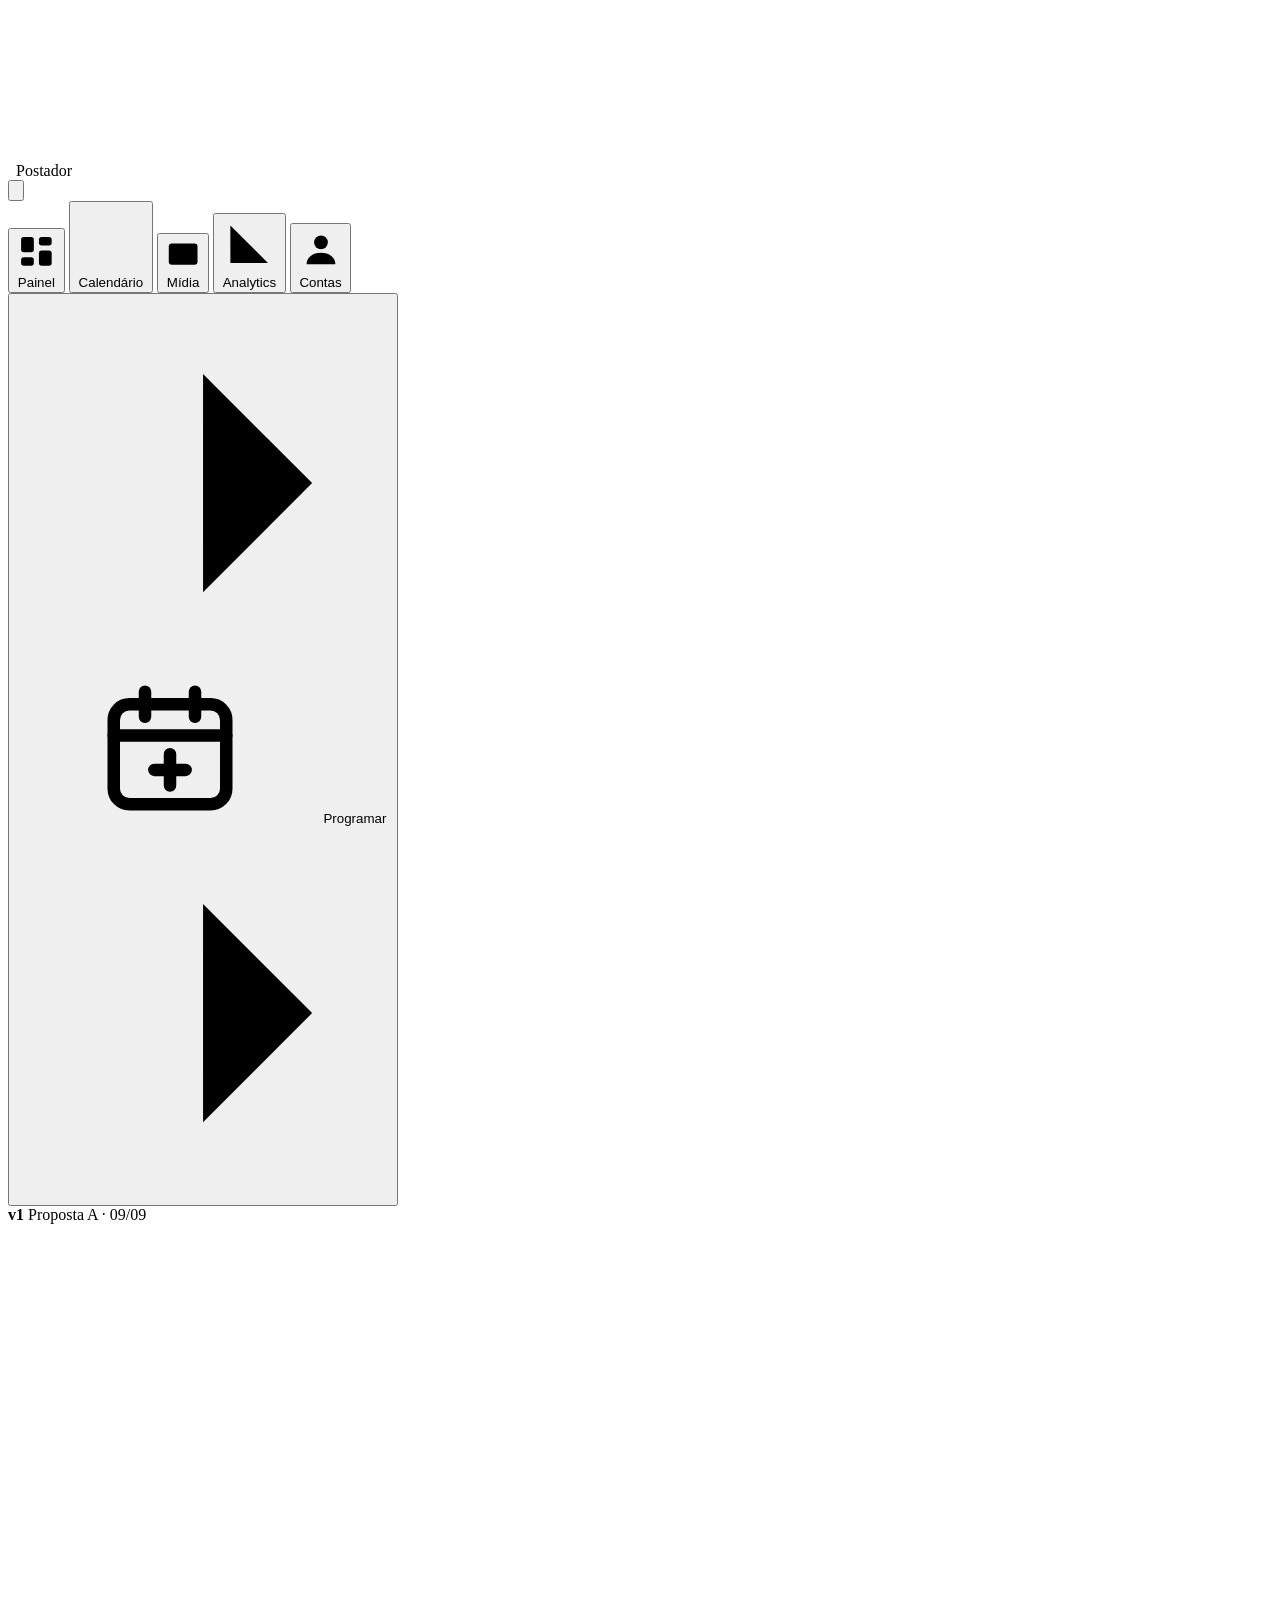
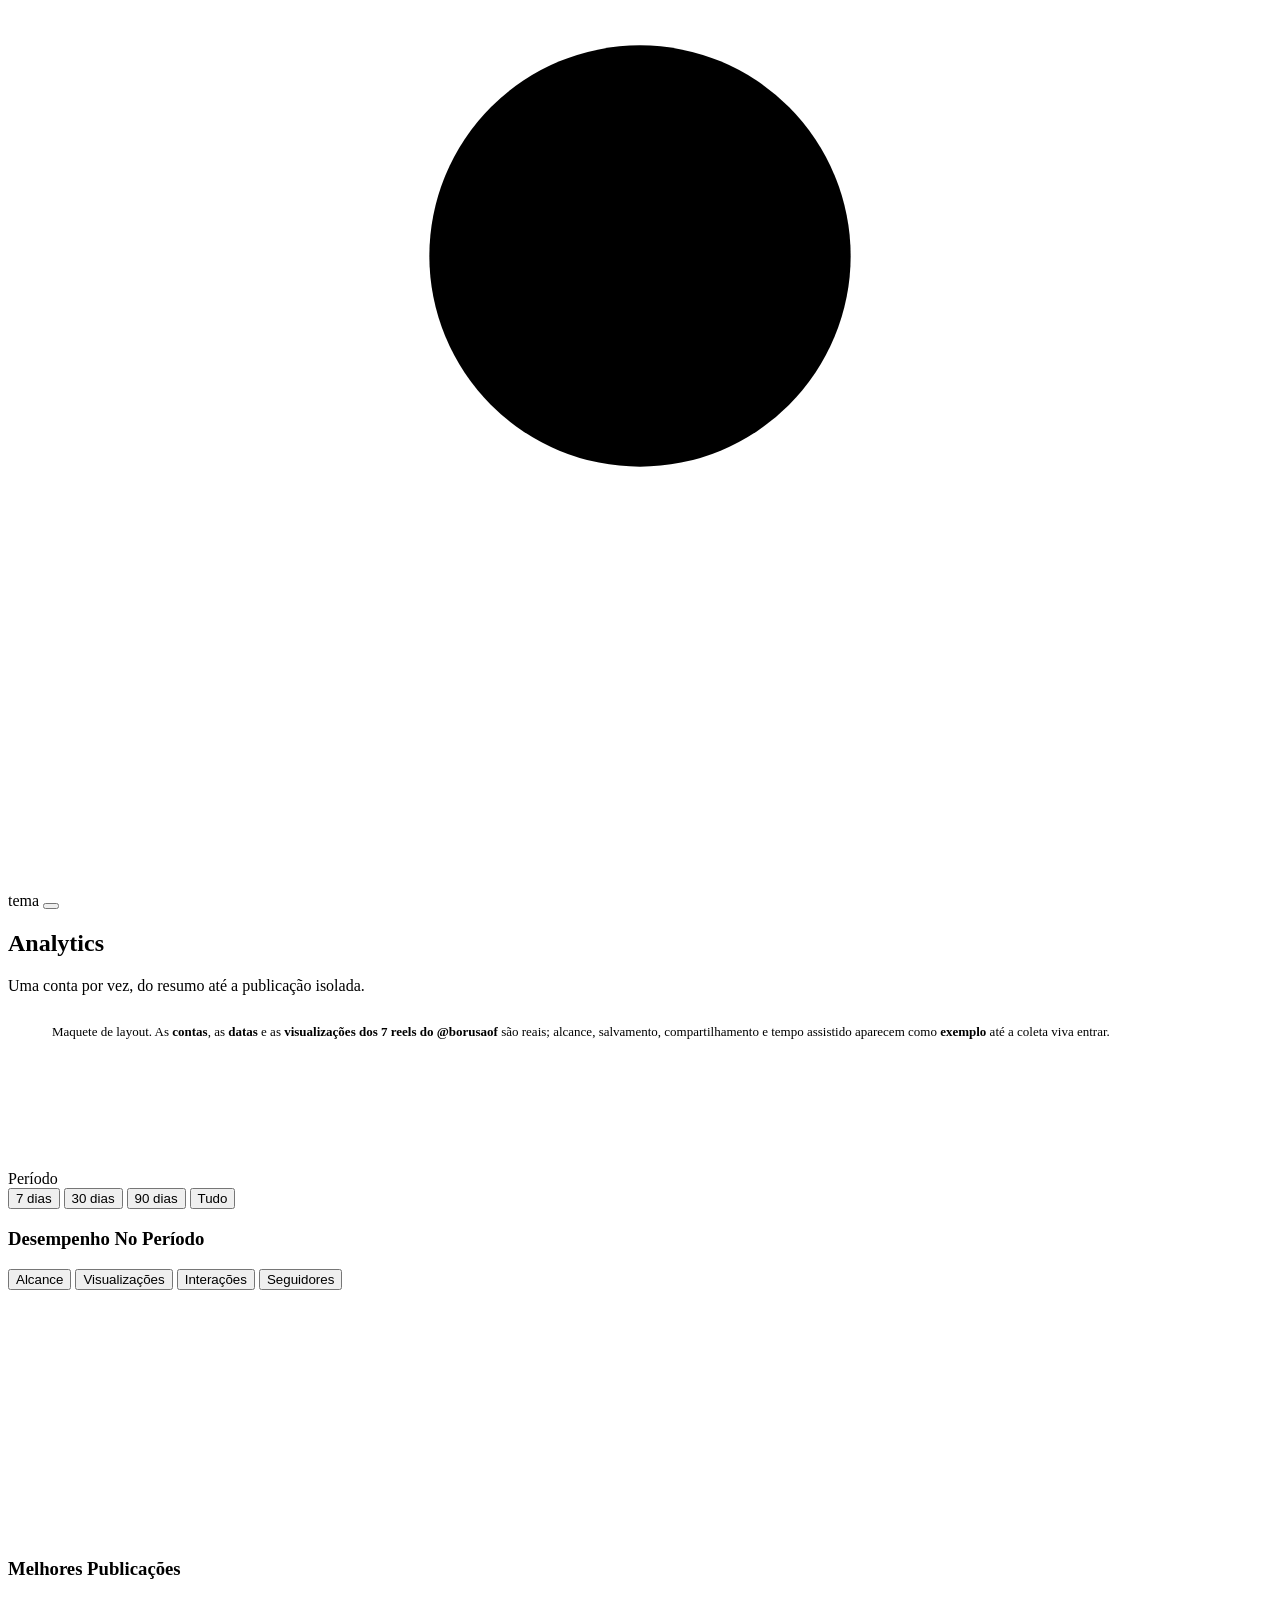
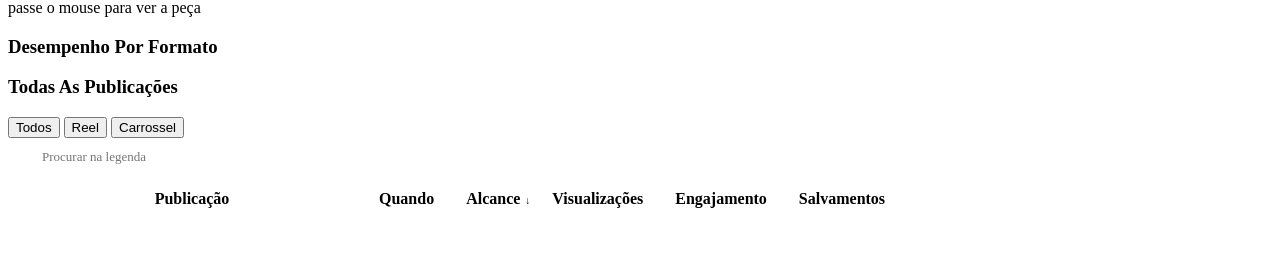
==== commit 3c9b3ee3: "Analytics: linha em todas as metricas, nomes de cartao e o painel deixa de sair preto no tema escuro" ====
--- a/docs/propostas/analytics/proposta-a.html
+++ b/docs/propostas/analytics/proposta-a.html
@@ -61,47 +61,23 @@
 .gr{height:250px}
 .gr .gr-svg{height:100%}
 
-/* Ranking com capa: a lista da sala, com a miniatura no lugar do logotipo. */
-.an-rank{display:flex;flex-direction:column;gap:14px}
-.an-rk{display:grid;grid-template-columns:44px 1fr auto;gap:11px;align-items:center;
-       cursor:pointer;background:none;border:0;padding:0;font:inherit;text-align:left;
-       width:100%}
-.an-rk .cp{position:relative;width:44px;height:56px;border-radius:9px;overflow:hidden;
-  background:var(--rs-trilho);border:1px solid var(--rule-solid)}
-.an-rk .cp img{width:100%;height:100%;object-fit:cover;display:block}
-.an-rk .cp i{position:absolute;right:3px;bottom:3px;width:15px;height:15px;
-  border-radius:5px;background:rgba(14,14,14,.68);display:grid;place-items:center}
-.an-rk .cp i svg{width:9px;height:9px}
-.an-rk .nm{min-width:0}
-.an-rk .nm b{display:block;font-size:13px;font-weight:700;line-height:1.35;
-  overflow:hidden;text-overflow:ellipsis;display:-webkit-box;-webkit-line-clamp:2;
-  -webkit-box-orient:vertical}
-.an-rk .nm span{display:block;margin-top:3px;font-size:11.5px;font-weight:600;
-                color:var(--soft)}
-.an-rk .vl{text-align:right}
-.an-rk .vl b{display:block;font-size:var(--rs-n3);font-weight:800;letter-spacing:-.03em;
-             line-height:1.1;font-variant-numeric:tabular-nums}
-.an-rk .vl small{display:block;margin-top:3px;font-size:11px;font-weight:700;
-                 color:var(--soft)}
-.an-rk .tr{grid-column:1/-1;height:7px;background:var(--rs-trilho);border-radius:99px;
-           overflow:hidden}
-.an-rk .tr i{display:block;height:100%;border-radius:99px;
-  transition:width .55s cubic-bezier(.22,1,.36,1)}
-.an-rk:hover .nm b{color:var(--link)}
-
-/* Formato: duas linhas com barra, mesma receita da lista. */
-.an-fmt{display:flex;flex-direction:column;gap:15px}
-.an-fl{display:grid;grid-template-columns:1fr auto;gap:6px 12px;align-items:baseline}
-.an-fl .nm b{font-size:13px;font-weight:700}
-.an-fl .nm span{font-size:11.5px;font-weight:600;color:var(--soft);margin-left:7px}
-.an-fl .vl{font-size:var(--rs-n3);font-weight:800;letter-spacing:-.03em;
-           font-variant-numeric:tabular-nums}
-.an-fl .tr{grid-column:1/-1;height:7px;background:var(--rs-trilho);border-radius:99px;
-           overflow:hidden}
-.an-fl .tr i{display:block;height:100%;border-radius:99px}
-.an-fmt-pe{margin-top:4px;padding-top:14px;border-top:1px solid var(--rule-solid);
-           font-size:12.5px;color:var(--muted);line-height:1.5}
-.an-fmt-pe b{color:var(--ink);font-weight:700}
+/* Ranking e formato usam a MESMA receita: a `.rs-lista` da sala de controle, que
+   e' como a casa ranqueia. A unica licenca e' a miniatura no lugar do logotipo,
+   porque aqui o item e' um video e nao uma plataforma. */
+.rs-li.an-l{grid-template-columns:34px 1fr auto;cursor:pointer;background:none;
+  border:0;padding:0;font:inherit;text-align:left;width:100%}
+.rs-li.an-l .lg{width:34px;height:44px;border-radius:8px;overflow:hidden;padding:0;
+                position:relative;background:var(--rs-trilho)}
+.rs-li.an-l .lg img{width:100%;height:100%;object-fit:cover;display:block}
+.rs-li.an-l .lg i{position:absolute;right:2px;bottom:2px;width:13px;height:13px;
+  border-radius:4px;background:rgba(14,14,14,.7);display:grid;place-items:center}
+.rs-li.an-l .lg i svg{width:8px;height:8px}
+.rs-li.an-l:hover .nm b{color:var(--link)}
+.rs-li .nm b{white-space:normal;display:-webkit-box;-webkit-line-clamp:2;
+             -webkit-box-orient:vertical;overflow:hidden}
+.an-pe{margin-top:15px;padding-top:14px;border-top:1px solid var(--rule-solid);
+       font-size:12.5px;color:var(--muted);line-height:1.5}
+.an-pe b{color:var(--ink);font-weight:700}
 
 /* --------------------------------------------------------------- a tabela */
 .busca{position:relative}
@@ -123,8 +99,26 @@
   color-mix(in srgb,var(--paper-2) 96%,var(--branco))}
 .tab td.n{font-size:14.5px;font-weight:600}
 .tab .destaque{font-weight:800;font-size:15px}
-.btn.linha{height:31px;padding:0 14px;font-size:12.5px;--desl:7px}
-.btn.linha .seta{width:12px;height:12px}
+/* O BOTAO DE ABRIR. O animado da casa e' bonito em tamanho grande e vira uma
+   bagunca em 31 pixels de altura, com o circulo e as duas setas disputando o mesmo
+   espaco: foi o que ele chamou de bugado. Aqui o gesto e' outro, mais simples e do
+   mesmo idioma: a pilula se preenche de verde da esquerda para a direita e o icone
+   escorrega. Icone OU seta, nunca os dois. */
+.an-bt{display:inline-flex;align-items:center;gap:7px;height:31px;padding:0 13px;
+  border-radius:99px;border:1px solid var(--rule-solid);background:var(--branco);
+  color:var(--muted);font:inherit;font-size:12.5px;font-weight:700;cursor:pointer;
+  white-space:nowrap;position:relative;overflow:hidden;
+  transition:color .22s,border-color .22s,transform .1s}
+.an-bt span{position:relative;z-index:1}
+.an-bt svg{position:relative;z-index:1;width:14px;height:14px;fill:none;
+  stroke:currentColor;stroke-width:2;stroke-linecap:round;stroke-linejoin:round;
+  transition:transform .28s cubic-bezier(.34,1.56,.64,1)}
+.an-bt::before{content:"";position:absolute;inset:0;background:var(--accent);
+  transform:translateX(-101%);transition:transform .28s cubic-bezier(.22,1,.36,1)}
+.an-bt:hover{color:#fff;border-color:var(--accent)}
+.an-bt:hover::before{transform:none}
+.an-bt:hover svg{transform:translateX(2px)}
+.an-bt:active{transform:scale(.96)}
 .vazio{padding:38px 20px;text-align:center;color:var(--soft);font-size:13.5px}
 
 /* A previa ao passar o mouse. */
@@ -275,7 +269,7 @@
 
       <div class="rs-cd estica">
         <div class="rs-cd-h">
-          <h3>Como A Conta Vem Indo</h3>
+          <h3>Desempenho No Período</h3>
           <div class="rs-seg" id="metrica">
             <button data-m="alc" class="on">Alcance</button>
             <button data-m="vis">Visualizações</button>
@@ -288,12 +282,12 @@
 
       <div class="rs-grade rs-g21">
         <div class="rs-cd">
-          <div class="rs-cd-h"><h3>O Que Mais Alcançou</h3>
+          <div class="rs-cd-h"><h3>Melhores Publicações</h3>
             <span class="rs-rot3">passe o mouse para ver a peça</span></div>
           <div class="rs-cd-b"><div class="an-rank" id="tops"></div></div>
         </div>
         <div class="rs-cd">
-          <div class="rs-cd-h"><h3>Formato Que Entrega</h3></div>
+          <div class="rs-cd-h"><h3>Desempenho Por Formato</h3></div>
           <div class="rs-cd-b"><div id="fmt"></div></div>
         </div>
       </div>
@@ -362,24 +356,34 @@
     reto: '<path d="M5 12h14"/>'
   };
 
+  /* "corte de podcast" foi digitado em caixa baixa na aba de Contas, e a casa
+     escreve rotulo de tela com inicial maiuscula. */
+  function maiuscula(s) {
+    return String(s).replace(/(^|\s)(\S)/g, function (x, a, b) {
+      return a + b.toUpperCase();
+    });
+  }
+
   function pintarPerfil() {
     document.getElementById('pf-av').innerHTML = conta.avatar
       ? '<img src="' + conta.avatar + '" alt="">' : '';
-    document.getElementById('pf-nome').textContent = conta.nome;
+    /* O NOME E' O ARROBA. A Meta nao devolve nome de exibicao para estas contas, e
+       inventar um ("Borusa Digital") foi exatamente o que ele cobrou. O MERCADO vem
+       do que ele mesmo digitou na aba de Contas; conta sem mercado nao ganha rotulo
+       inventado, ganha o aviso de que falta preencher. */
+    document.getElementById('pf-nome').textContent = '@' + conta.u;
     document.getElementById('pf-sub').innerHTML =
-      '<span class="rs-rot3">@' + A.escapar(conta.u) + '</span>'
+      '<span class="pino ok">Conectada</span><span class="sep"></span>'
+      + (conta.mercado
+        ? '<span class="rs-rot3">' + A.escapar(maiuscula(conta.mercado)) + '</span>'
+        : '<span class="rs-rot3" style="opacity:.7">Sem mercado definido</span>')
       + '<span class="sep"></span>'
-      + '<span class="rs-rot3">' + A.escapar(conta.mercado) + '</span>'
-      + '<span class="sep"></span><span class="pino ok">Conectada</span>'
-      + '<span class="sep"></span>'
-      + '<span class="rs-rot3">No Postador desde ' + A.dia(conta.desde) + '</span>';
+      + '<span class="rs-rot3">Ligada em ' + A.dia(conta.desde) + '</span>';
     document.getElementById('pf-num').innerHTML =
       '<div><b class="rs-tn">' + A.n(conta.seguidores) + '</b>'
       + '<span class="rs-rot1">Seguidores</span></div>'
       + '<div><b class="rs-tn">' + A.n(conta.posts.length) + '</b>'
-      + '<span class="rs-rot1">Publicações</span></div>'
-      + '<div><b class="rs-tn">' + conta.dias + '</b>'
-      + '<span class="rs-rot1">Dias De Acesso</span></div>';
+      + '<span class="rs-rot1">Publicações</span></div>';
   }
 
   /* -------------------------------------------------- os cartoes de numero
@@ -394,7 +398,7 @@
     }
     var cartoes = [
       { rot: 'Alcance', ic: ICO.alc, v: A.n(r.alcance), d: r.varAlcance,
-        s: serieDe('alc'), pe: 'mediana ' + A.curto(r.medianaAlcance),
+        s: serieDe('alc'), pe: 'med. ' + A.curto(r.medianaAlcance),
         cor: 'var(--rs-1)' },
       { rot: 'Visualizações', ic: ICO.vis, v: A.n(r.visualizacoes), d: r.varVis,
         s: serieDe('vis'), pe: r.posts.length + ' posts', cor: 'var(--rs-2)' },
@@ -415,12 +419,16 @@
         + '<span class="rs-rot2">' + k.rot + '</span></div>'
         + '<div class="num rs-tn">' + k.v + '</div>'
         + '<div class="lin"><span>' + delta
-        + '<span class="rs-delta-pe">' + k.pe + '</span></span>'
-        + A.minicurva(k.s, 92, 30, k.cor) + '</div></div>';
+        + '<span class="rs-delta-pe">' + k.pe + '</span></span></div></div>';
     }).join('');
   }
 
-  function pintarGrafico() { grafico.dar(A.serie(conta, dias || 90, metrica)); }
+  /* LINHA PARA TODAS AS METRICAS. A barra foi tentada e reprovada: ele quer o
+     mesmo desenho em todas, e uma tela que troca de forma a cada botao parece
+     quebrada. */
+  function pintarGrafico() {
+    grafico.dar(A.serie(conta, dias || 90, metrica), 'linha');
+  }
 
   /* ------------------------------------------------------ ranking com barra */
   function marcaFmt(p) {
@@ -433,27 +441,29 @@
 
   function pintarTops() {
     var lista = A.janela(conta, dias).slice()
-      .sort(function (a, b) { return b.alc - a.alc; }).slice(0, 4);
+      .sort(function (a, b) { return b.alc - a.alc; }).slice(0, 5);
     var alvo = document.getElementById('tops');
     if (!lista.length) {
       alvo.innerHTML = '<p class="rs-sem">Nada saiu no período.</p>';
       return;
     }
-    var max = Math.max.apply(null, lista.map(function (p) { return p.alc; }).concat([1]));
-    var cores = ['var(--rs-1)', 'var(--rs-2)', 'var(--rs-3)', 'var(--rs-4)'];
-    alvo.innerHTML = lista.map(function (p, i) {
-      return '<button class="an-rk" data-sc="' + p.sc + '">'
-        + '<span class="cp"><img src="' + A.capa(p.capa) + '" alt="">'
+    var max = Math.max.apply(null, lista.map(function (p) { return p.alc; })
+      .concat([1]));
+    var total = A.soma(A.janela(conta, dias), 'alc') || 1;
+    alvo.innerHTML = '<div class="rs-lista">' + lista.map(function (p) {
+      return '<button class="rs-li an-l" data-sc="' + p.sc + '">'
+        + '<span class="lg"><img src="' + A.capa(p.capa) + '" alt="">'
         + marcaFmt(p) + '</span>'
         + '<span class="nm"><b>' + A.escapar(p.legenda) + '</b>'
-        + '<span>' + A.nomeFmt(p) + ' · ' + A.idade(p.quando) + '</span></span>'
-        + '<span class="vl"><b class="rs-tn">' + A.n(p.alc) + '</b>'
-        + '<small>' + A.pct(p.eng) + ' eng.</small></span>'
-        + '<span class="tr"><i style="width:' + (p.alc / max * 100).toFixed(1) + '%;'
-        + 'background:' + cores[i % cores.length] + '"></i></span>'
+        + A.nomeFmt(p) + ' · ' + A.idade(p.quando) + '</span>'
+        + '<span class="vl rs-tn">' + A.n(p.alc)
+        + '<small>' + A.pct(p.alc / total * 100) + ' do período</small></span>'
+        + '<span class="rs-li-tr"><i style="width:'
+        + (p.alc / max * 100).toFixed(1) + '%;background:linear-gradient(90deg,'
+        + 'color-mix(in srgb,var(--rs-1) 45%,transparent),var(--rs-1))"></i></span>'
         + '</button>';
-    }).join('');
-    alvo.querySelectorAll('.an-rk').forEach(function (b) {
+    }).join('') + '</div>';
+    alvo.querySelectorAll('.an-l').forEach(function (b) {
       b.addEventListener('click', function () { abrir(b.dataset.sc); });
       ligarPrevia(b, achar(b.dataset.sc));
     });
@@ -462,30 +472,34 @@
   /* ------------------------------------------------------------- formatos */
   function pintarFormatos() {
     var lista = A.janela(conta, dias);
+    var alvo = document.getElementById('fmt');
+    if (!lista.length) {
+      alvo.innerHTML = '<p class="rs-sem">Nada saiu no período.</p>';
+      return;
+    }
     var reels = lista.filter(function (p) { return p.fmt === 'reel'; });
     var carr = lista.filter(function (p) { return p.fmt !== 'reel'; });
     function medio(l) { return l.length ? Math.round(A.soma(l, 'alc') / l.length) : 0; }
     var maior = Math.max(medio(reels), medio(carr), 1);
-    function linha(nome, l, cor) {
+    function item(nome, l, cor) {
       var m = medio(l);
-      return '<div class="an-fl"><span class="nm"><b>' + nome + '</b>'
-        + '<span>' + l.length + (l.length === 1 ? ' publicação' : ' publicações')
-        + '</span></span>'
-        + '<span class="vl rs-tn">' + A.n(m) + '</span>'
-        + '<span class="tr"><i style="width:' + (m / maior * 100).toFixed(1) + '%;'
-        + 'background:' + cor + '"></i></span></div>';
-    }
-    var alvo = document.getElementById('fmt');
-    if (!lista.length) { alvo.innerHTML = '<p class="rs-sem">Nada saiu no período.</p>'; return; }
+      return '<div class="rs-li semi">'
+        + '<span class="nm"><b>' + nome + '</b>' + l.length
+        + (l.length === 1 ? ' publicação' : ' publicações') + '</span>'
+        + '<span class="vl rs-tn">' + A.n(m) + '<small>alcance médio</small></span>'
+        + '<span class="rs-li-tr"><i style="width:' + (m / maior * 100).toFixed(1)
+        + '%;background:linear-gradient(90deg,color-mix(in srgb,' + cor
+        + ' 45%,transparent),' + cor + ')"></i></span></div>';
+    }
     var venc = medio(reels) >= medio(carr) ? 'Reel' : 'Carrossel';
     var quanto = Math.max(medio(reels), medio(carr))
       / Math.max(Math.min(medio(reels), medio(carr)), 1);
-    alvo.innerHTML = '<div class="an-fmt">'
-      + linha('Reel', reels, 'var(--rs-1)')
-      + linha('Carrossel', carr, 'var(--rs-2)')
-      + '</div><div class="an-fmt-pe">Alcance médio por publicação. No período, <b>'
-      + venc + '</b> entrega <b>' + quanto.toFixed(1).replace('.', ',')
-      + 'x</b> mais alcance nesta conta.</div>';
+    alvo.innerHTML = '<div class="rs-lista">'
+      + item('Reel', reels, 'var(--rs-1)')
+      + item('Carrossel', carr, 'var(--rs-2)')
+      + '</div><div class="an-pe">No período, <b>' + venc + '</b> entrega <b>'
+      + quanto.toFixed(1).replace('.', ',') + 'x</b> mais alcance por publicação '
+      + 'nesta conta.</div>';
   }
 
   /* --------------------------------------------------------------- previa */
@@ -505,6 +519,7 @@
   function mostrarPrevia(elemento, post) {
     if (!previa) {
       previa = document.createElement('div');
+      /* A previa tambem mora no `body` e tambem precisa das variaveis da sala. */
       previa.className = 'prev';
       document.body.appendChild(previa);
     }
@@ -601,10 +616,10 @@
         + '<td class="n rs-tn">' + A.n(p.vis) + '</td>'
         + '<td class="n rs-tn">' + A.pct(p.eng) + '</td>'
         + '<td class="n rs-tn">' + A.n(p.sal) + '</td>'
-        + '<td class="n"><button class="btn linha" data-sc="' + p.sc + '">'
-        + '<svg class="seta seta-esq" viewBox="0 0 24 24"><use href="#i-seta"/></svg>'
-        + '<span class="txt">Abrir</span><span class="circ"></span>'
-        + '<svg class="seta seta-dir" viewBox="0 0 24 24"><use href="#i-seta"/></svg>'
+        + '<td class="n"><button class="an-bt" data-sc="' + p.sc + '">'
+        + '<span>Abrir</span>'
+        + '<svg viewBox="0 0 24 24"><path d="M15 4h5v5"/><path d="M20 4 13 11"/>'
+        + '<path d="M20 14v4a2 2 0 0 1-2 2H6a2 2 0 0 1-2-2V6a2 2 0 0 1 2-2h4"/></svg>'
         + '</button></td></tr>';
     }).join('') : '<tr><td colspan="7"><div class="vazio">Nenhuma publicação com '
       + 'esses filtros.</div></td></tr>';
@@ -628,7 +643,7 @@
     document.querySelectorAll('#paginas .an-pg').forEach(function (x) {
       x.addEventListener('click', function () { pagina = +x.dataset.p; pintarTabela(); });
     });
-    document.querySelectorAll('#linhas .btn.linha').forEach(function (x) {
+    document.querySelectorAll('#linhas .an-bt').forEach(function (x) {
       x.addEventListener('click', function (e) {
         e.stopPropagation(); abrir(x.dataset.sc);
       });
--- a/docs/propostas/analytics/comum.css
+++ b/docs/propostas/analytics/comum.css
@@ -116,67 +116,70 @@
 
 /* ==================================================== o painel lateral (side peek)
    Entra pela direita e deixa a lista visivel atras, como o side peek do Notion.
-   520px de largura, transicao de 260ms, seta para andar entre publicacoes. */
+   520px, transicao de 260ms, setas para andar entre publicacoes sem fechar.
+   DENTRO dele nao ha' desenho novo: cada numero e' o cartao `.rs-kpi` da sala de
+   controle, com a comparacao contra a mediana dentro da pilula `.rs-delta`. */
 .sp-fora{position:fixed;inset:0;z-index:80;pointer-events:none}
 .sp-veu{position:absolute;inset:0;background:var(--an-veu);opacity:0;
         transition:opacity .26s}
-.sp{position:absolute;top:0;right:0;height:100%;width:min(520px,94vw);
-  background:var(--branco);border-left:1px solid var(--rule-solid);
+/* FIXO NA JANELA, e nao absoluto dentro do veu: dentro do veu o painel nascia
+   colado a' esquerda, porque o bloco de variaveis herdado da sala torna o elemento
+   um flex container e o `right` deixava de mandar sozinho. Fixo, ele so' depende da
+   janela, que e' o que o painel lateral precisa. */
+.sp{position:fixed;top:0;right:0;left:auto;height:100%;width:min(520px,94vw);
+  background:var(--paper);border-left:1px solid var(--rule-solid);
   box-shadow:var(--an-sombra-forte);display:flex;flex-direction:column;
   transform:translateX(100%);transition:transform .26s cubic-bezier(.22,1,.36,1)}
 .sp-fora.on{pointer-events:auto}
 .sp-fora.on .sp-veu{opacity:1}
 .sp-fora.on .sp{transform:none}
-.sp-cab{padding:14px 20px 16px;border-bottom:1px solid var(--rule-solid);flex:none}
-.sp-andar{display:flex;align-items:center;gap:6px;margin-bottom:12px}
-.sp-pos{font-size:11.5px;font-weight:700;color:var(--soft);
-        font-variant-numeric:tabular-nums;margin-left:4px}
-.sp-ic{width:32px;height:32px;flex:none;border-radius:9px;
+.sp-cab{padding:13px 20px 16px;border-bottom:1px solid var(--rule-solid);flex:none;
+        background:var(--branco)}
+.sp-andar{display:flex;align-items:center;gap:6px;margin-bottom:14px}
+.sp-pos{font-size:11.5px;font-weight:700;color:var(--soft);margin-left:4px}
+.sp-ic{width:31px;height:31px;flex:none;border-radius:9px;
   border:1px solid var(--rule-solid);background:var(--branco);color:var(--muted);
   cursor:pointer;display:grid;place-items:center;transition:.15s}
 .sp-ic:hover:not(:disabled){border-color:var(--soft);color:var(--ink);
                             background:var(--paper-2)}
-.sp-ic:disabled{opacity:.38;cursor:default}
+.sp-ic:disabled{opacity:.36;cursor:default}
 .sp-ic svg{width:16px;height:16px;fill:none;stroke:currentColor;stroke-width:2;
            stroke-linecap:round;stroke-linejoin:round}
 .sp-x{margin-left:auto}
-.sp-cab h3{font-size:17px;font-weight:800;line-height:1.32;margin:0 0 6px}
-.sp-cab p{font-size:12.5px;color:var(--soft);font-weight:600;margin:0}
+.sp-topo{display:flex;align-items:flex-start;gap:13px}
+.sp-mini{position:relative;width:52px;height:66px;flex:none;border-radius:10px;
+  overflow:hidden;background:var(--rs-trilho,var(--paper-2));
+  border:1px solid var(--rule-solid)}
+.sp-mini img{width:100%;height:100%;object-fit:cover;display:block}
+.sp-mini i{position:absolute;right:3px;bottom:3px;width:16px;height:16px;
+  border-radius:5px;background:rgba(14,14,14,.68);display:grid;place-items:center}
+.sp-mini i svg{width:10px;height:10px}
+.sp-tit{min-width:0;padding-top:2px}
+.sp-tit h3{font-size:16px;font-weight:800;line-height:1.35;margin:0 0 6px}
+.sp-tit p{margin:0}
 .sp-corpo{flex:1;overflow:auto;padding:18px 20px 26px}
-.sp-capa{position:relative;border-radius:14px;overflow:hidden;
-  border:1px solid var(--rule-solid);background:var(--paper-2);margin-bottom:18px}
-.sp-capa img{display:block;width:100%;height:210px;object-fit:cover}
-.sp-capa::after{content:"";position:absolute;inset:0;
-  background:linear-gradient(to top,rgba(14,14,14,.82),transparent 62%)}
-.sp-fmt{position:absolute;top:11px;left:11px;z-index:2;height:26px;padding:0 10px;
-  border-radius:999px;background:rgba(255,255,255,.94);color:#0E0E0E;
-  display:inline-flex;align-items:center;gap:6px;font-size:11px;font-weight:800;
-  letter-spacing:.04em;text-transform:uppercase}
-.sp-fmt svg{width:13px;height:13px;fill:none;stroke:currentColor;stroke-width:2;
-            stroke-linecap:round;stroke-linejoin:round}
-.sp-eng{position:absolute;left:14px;bottom:12px;z-index:2;color:#fff}
-.sp-eng b{display:block;font-size:26px;font-weight:800;line-height:1;
-          font-variant-numeric:tabular-nums}
-.sp-eng span{display:block;margin-top:5px;font-size:10px;font-weight:700;
-  letter-spacing:.06em;text-transform:uppercase;opacity:.86}
-.sp-grade{display:grid;grid-template-columns:1fr 1fr;gap:10px}
-.sp-num{border:1px solid var(--rule-solid);border-radius:var(--r-md);padding:13px 14px;
-        background:var(--branco)}
-.sp-num span{display:block;font-size:10.5px;font-weight:700;letter-spacing:.05em;
-             text-transform:uppercase;color:var(--soft)}
-.sp-num b{display:block;margin-top:7px;font-size:23px;font-weight:800;
-          letter-spacing:-.02em;font-variant-numeric:tabular-nums}
-.sp-cmp{display:inline-block;margin-top:7px;font-size:11px;font-weight:700}
-.sp-cmp.sobe{color:var(--verde)}
-.sp-cmp.desce{color:var(--vermelho)}
-.sp-cmp.igual{color:var(--soft)}
-.sp-tit{margin:22px 0 10px;font-size:11px;font-weight:800;letter-spacing:.07em;
-        text-transform:uppercase;color:var(--soft)}
-.sp-ret-barra{height:10px;border-radius:999px;background:var(--paper-2);
-              overflow:hidden;border:1px solid var(--rule-solid)}
-.sp-ret-barra i{display:block;height:100%;border-radius:999px;background:var(--accent)}
-.sp-ret-pe{margin-top:9px;font-size:13px;color:var(--muted)}
-.sp-ret-pe b{color:var(--ink);font-weight:700;font-variant-numeric:tabular-nums}
+.sp-corpo.entra > *{animation:spEntra .34s cubic-bezier(.22,1,.36,1) both}
+.sp-corpo.entra > *:nth-child(2){animation-delay:.04s}
+.sp-corpo.entra > *:nth-child(3){animation-delay:.08s}
+.sp-corpo.entra > *:nth-child(n+4){animation-delay:.12s}
+@keyframes spEntra{from{opacity:0;transform:translateY(9px)}}
+.sp-grade{display:grid;grid-template-columns:1fr 1fr;gap:12px}
+.sp-k{padding:14px 16px 13px}
+.sp-k .num{font-size:var(--rs-n2,24px);margin-top:7px}
+.sp-k .lin{margin-top:9px;min-height:22px}
+.sp-secao{margin:22px 0 11px}
+.sp-ret{padding:15px 16px 16px}
+.sp-ret-topo{display:flex;align-items:baseline;justify-content:space-between;gap:10px;
+             margin-bottom:11px}
+.sp-ret-topo b{font-size:var(--rs-n2,24px);font-weight:800;letter-spacing:-.03em}
+.sp-ret-barra{height:9px;border-radius:99px;background:var(--rs-trilho,var(--paper-2));
+              overflow:hidden}
+.sp-ret-barra i{display:block;height:100%;border-radius:99px;
+  background:linear-gradient(90deg,color-mix(in srgb,var(--accent) 55%,transparent),
+  var(--accent))}
+.sp-eng-l{display:flex;align-items:center;justify-content:space-between;gap:12px;
+  margin-top:20px;padding-top:15px;border-top:1px solid var(--rule-solid)}
+.sp-eng-l b{font-size:var(--rs-n3,18px);font-weight:800;letter-spacing:-.03em}
 
 /* --------------------------------------------------------------- paginacao */
 .an-pag{display:flex;align-items:center;gap:12px;padding:14px 20px;
